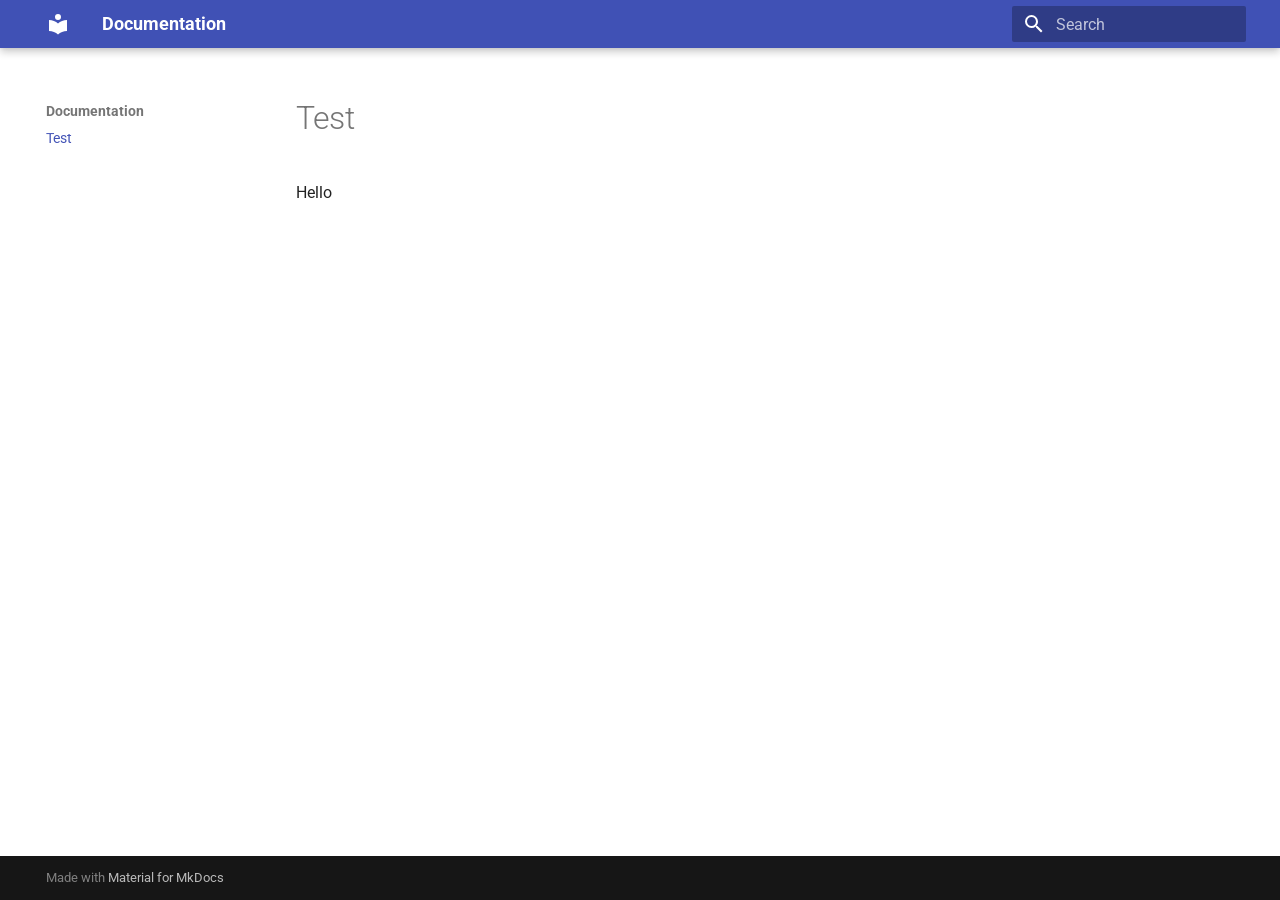
==== test/index.html @ 3a2268aa "deploy: cbfecc803d4af07d72f11045b79c614917f1069e" ====
<!doctype html>
<html lang="en" class="no-js">
  <head>
    
      <meta charset="utf-8">
      <meta name="viewport" content="width=device-width,initial-scale=1">
      
      
      
      
      
      
        
      
      
      <link rel="icon" href="../assets/images/favicon.png">
      <meta name="generator" content="mkdocs-1.6.1, mkdocs-material-9.7.6">
    
    
      
        <title>Test - Documentation</title>
      
    
    
      <link rel="stylesheet" href="../assets/stylesheets/main.484c7ddc.min.css">
      
      


    
    
      
    
    
      
        
        
        <link rel="preconnect" href="https://fonts.gstatic.com" crossorigin>
        <link rel="stylesheet" href="https://fonts.googleapis.com/css?family=Roboto:300,300i,400,400i,700,700i%7CRoboto+Mono:400,400i,700,700i&display=fallback">
        <style>:root{--md-text-font:"Roboto";--md-code-font:"Roboto Mono"}</style>
      
    
    
    <script>__md_scope=new URL("..",location),__md_hash=e=>[...e].reduce(((e,_)=>(e<<5)-e+_.charCodeAt(0)),0),__md_get=(e,_=localStorage,t=__md_scope)=>JSON.parse(_.getItem(t.pathname+"."+e)),__md_set=(e,_,t=localStorage,a=__md_scope)=>{try{t.setItem(a.pathname+"."+e,JSON.stringify(_))}catch(e){}}</script>
    
      

    
    
  </head>
  
  
    <body dir="ltr">
  
    
    <input class="md-toggle" data-md-toggle="drawer" type="checkbox" id="__drawer" autocomplete="off">
    <input class="md-toggle" data-md-toggle="search" type="checkbox" id="__search" autocomplete="off">
    <label class="md-overlay" for="__drawer"></label>
    <div data-md-component="skip">
      
        
        <a href="#test" class="md-skip">
          Skip to content
        </a>
      
    </div>
    <div data-md-component="announce">
      
    </div>
    
    
      

  

<header class="md-header md-header--shadow" data-md-component="header">
  <nav class="md-header__inner md-grid" aria-label="Header">
    <a href=".." title="Documentation" class="md-header__button md-logo" aria-label="Documentation" data-md-component="logo">
      
  
  <svg xmlns="http://www.w3.org/2000/svg" viewBox="0 0 24 24"><path d="M12 8a3 3 0 0 0 3-3 3 3 0 0 0-3-3 3 3 0 0 0-3 3 3 3 0 0 0 3 3m0 3.54C9.64 9.35 6.5 8 3 8v11c3.5 0 6.64 1.35 9 3.54 2.36-2.19 5.5-3.54 9-3.54V8c-3.5 0-6.64 1.35-9 3.54"/></svg>

    </a>
    <label class="md-header__button md-icon" for="__drawer">
      
      <svg xmlns="http://www.w3.org/2000/svg" viewBox="0 0 24 24"><path d="M3 6h18v2H3zm0 5h18v2H3zm0 5h18v2H3z"/></svg>
    </label>
    <div class="md-header__title" data-md-component="header-title">
      <div class="md-header__ellipsis">
        <div class="md-header__topic">
          <span class="md-ellipsis">
            Documentation
          </span>
        </div>
        <div class="md-header__topic" data-md-component="header-topic">
          <span class="md-ellipsis">
            
              Test
            
          </span>
        </div>
      </div>
    </div>
    
    
      <script>var palette=__md_get("__palette");if(palette&&palette.color){if("(prefers-color-scheme)"===palette.color.media){var media=matchMedia("(prefers-color-scheme: light)"),input=document.querySelector(media.matches?"[data-md-color-media='(prefers-color-scheme: light)']":"[data-md-color-media='(prefers-color-scheme: dark)']");palette.color.media=input.getAttribute("data-md-color-media"),palette.color.scheme=input.getAttribute("data-md-color-scheme"),palette.color.primary=input.getAttribute("data-md-color-primary"),palette.color.accent=input.getAttribute("data-md-color-accent")}for(var[key,value]of Object.entries(palette.color))document.body.setAttribute("data-md-color-"+key,value)}</script>
    
    
    
      
      
        <label class="md-header__button md-icon" for="__search">
          
          <svg xmlns="http://www.w3.org/2000/svg" viewBox="0 0 24 24"><path d="M9.5 3A6.5 6.5 0 0 1 16 9.5c0 1.61-.59 3.09-1.56 4.23l.27.27h.79l5 5-1.5 1.5-5-5v-.79l-.27-.27A6.52 6.52 0 0 1 9.5 16 6.5 6.5 0 0 1 3 9.5 6.5 6.5 0 0 1 9.5 3m0 2C7 5 5 7 5 9.5S7 14 9.5 14 14 12 14 9.5 12 5 9.5 5"/></svg>
        </label>
        <div class="md-search" data-md-component="search" role="dialog">
  <label class="md-search__overlay" for="__search"></label>
  <div class="md-search__inner" role="search">
    <form class="md-search__form" name="search">
      <input type="text" class="md-search__input" name="query" aria-label="Search" placeholder="Search" autocapitalize="off" autocorrect="off" autocomplete="off" spellcheck="false" data-md-component="search-query" required>
      <label class="md-search__icon md-icon" for="__search">
        
        <svg xmlns="http://www.w3.org/2000/svg" viewBox="0 0 24 24"><path d="M9.5 3A6.5 6.5 0 0 1 16 9.5c0 1.61-.59 3.09-1.56 4.23l.27.27h.79l5 5-1.5 1.5-5-5v-.79l-.27-.27A6.52 6.52 0 0 1 9.5 16 6.5 6.5 0 0 1 3 9.5 6.5 6.5 0 0 1 9.5 3m0 2C7 5 5 7 5 9.5S7 14 9.5 14 14 12 14 9.5 12 5 9.5 5"/></svg>
        
        <svg xmlns="http://www.w3.org/2000/svg" viewBox="0 0 24 24"><path d="M20 11v2H8l5.5 5.5-1.42 1.42L4.16 12l7.92-7.92L13.5 5.5 8 11z"/></svg>
      </label>
      <nav class="md-search__options" aria-label="Search">
        
        <button type="reset" class="md-search__icon md-icon" title="Clear" aria-label="Clear" tabindex="-1">
          
          <svg xmlns="http://www.w3.org/2000/svg" viewBox="0 0 24 24"><path d="M19 6.41 17.59 5 12 10.59 6.41 5 5 6.41 10.59 12 5 17.59 6.41 19 12 13.41 17.59 19 19 17.59 13.41 12z"/></svg>
        </button>
      </nav>
      
    </form>
    <div class="md-search__output">
      <div class="md-search__scrollwrap" tabindex="0" data-md-scrollfix>
        <div class="md-search-result" data-md-component="search-result">
          <div class="md-search-result__meta">
            Initializing search
          </div>
          <ol class="md-search-result__list" role="presentation"></ol>
        </div>
      </div>
    </div>
  </div>
</div>
      
    
    
  </nav>
  
</header>
    
    <div class="md-container" data-md-component="container">
      
      
        
          
        
      
      <main class="md-main" data-md-component="main">
        <div class="md-main__inner md-grid">
          
            
              
              <div class="md-sidebar md-sidebar--primary" data-md-component="sidebar" data-md-type="navigation" >
                <div class="md-sidebar__scrollwrap">
                  <div class="md-sidebar__inner">
                    



<nav class="md-nav md-nav--primary" aria-label="Navigation" data-md-level="0">
  <label class="md-nav__title" for="__drawer">
    <a href=".." title="Documentation" class="md-nav__button md-logo" aria-label="Documentation" data-md-component="logo">
      
  
  <svg xmlns="http://www.w3.org/2000/svg" viewBox="0 0 24 24"><path d="M12 8a3 3 0 0 0 3-3 3 3 0 0 0-3-3 3 3 0 0 0-3 3 3 3 0 0 0 3 3m0 3.54C9.64 9.35 6.5 8 3 8v11c3.5 0 6.64 1.35 9 3.54 2.36-2.19 5.5-3.54 9-3.54V8c-3.5 0-6.64 1.35-9 3.54"/></svg>

    </a>
    Documentation
  </label>
  
  <ul class="md-nav__list" data-md-scrollfix>
    
      
      
  
  
    
  
  
  
    <li class="md-nav__item md-nav__item--active">
      
      <input class="md-nav__toggle md-toggle" type="checkbox" id="__toc">
      
      
        
      
      
      <a href="./" class="md-nav__link md-nav__link--active">
        
  
  
  <span class="md-ellipsis">
    
  
    Test
  

    
  </span>
  
  

      </a>
      
    </li>
  

    
  </ul>
</nav>
                  </div>
                </div>
              </div>
            
            
              
              <div class="md-sidebar md-sidebar--secondary" data-md-component="sidebar" data-md-type="toc" >
                <div class="md-sidebar__scrollwrap">
                  <div class="md-sidebar__inner">
                    

<nav class="md-nav md-nav--secondary" aria-label="Table of contents">
  
  
  
    
  
  
</nav>
                  </div>
                </div>
              </div>
            
          
          
            <div class="md-content" data-md-component="content">
              
              <article class="md-content__inner md-typeset">
                
                  



<h1 id="test">Test</h1>
<p>Hello</p>












                
              </article>
            </div>
          
          
<script>var target=document.getElementById(location.hash.slice(1));target&&target.name&&(target.checked=target.name.startsWith("__tabbed_"))</script>
        </div>
        
      </main>
      
        <footer class="md-footer">
  
  <div class="md-footer-meta md-typeset">
    <div class="md-footer-meta__inner md-grid">
      <div class="md-copyright">
  
  
    Made with
    <a href="https://squidfunk.github.io/mkdocs-material/" target="_blank" rel="noopener">
      Material for MkDocs
    </a>
  
</div>
      
    </div>
  </div>
</footer>
      
    </div>
    <div class="md-dialog" data-md-component="dialog">
      <div class="md-dialog__inner md-typeset"></div>
    </div>
    
    
    
      
      
      <script id="__config" type="application/json">{"annotate": null, "base": "..", "features": [], "search": "../assets/javascripts/workers/search.2c215733.min.js", "tags": null, "translations": {"clipboard.copied": "Copied to clipboard", "clipboard.copy": "Copy to clipboard", "search.result.more.one": "1 more on this page", "search.result.more.other": "# more on this page", "search.result.none": "No matching documents", "search.result.one": "1 matching document", "search.result.other": "# matching documents", "search.result.placeholder": "Type to start searching", "search.result.term.missing": "Missing", "select.version": "Select version"}, "version": null}</script>
    
    
      <script src="../assets/javascripts/bundle.79ae519e.min.js"></script>
      
    
  </body>
</html>
---- assets/stylesheets/main.484c7ddc.min.css ----
@charset "UTF-8";html{-webkit-text-size-adjust:none;-moz-text-size-adjust:none;text-size-adjust:none;box-sizing:border-box}*,:after,:before{box-sizing:inherit}@media (prefers-reduced-motion){*,:after,:before{transition:none!important}}body{margin:0}a,button,input,label{-webkit-tap-highlight-color:transparent}a{color:inherit;text-decoration:none}hr{border:0;box-sizing:initial;display:block;height:.05rem;overflow:visible;padding:0}small{font-size:80%}sub,sup{line-height:1em}img{border-style:none}table{border-collapse:initial;border-spacing:0}td,th{font-weight:400;vertical-align:top}button{background:#0000;border:0;font-family:inherit;font-size:inherit;margin:0;padding:0}input{border:0;outline:none}:root{--md-primary-fg-color:#4051b5;--md-primary-fg-color--light:#5d6cc0;--md-primary-fg-color--dark:#303fa1;--md-primary-bg-color:#fff;--md-primary-bg-color--light:#ffffffb3;--md-accent-fg-color:#526cfe;--md-accent-fg-color--transparent:#526cfe1a;--md-accent-bg-color:#fff;--md-accent-bg-color--light:#ffffffb3}[data-md-color-scheme=default]{color-scheme:light}[data-md-color-scheme=default] img[src$="#gh-dark-mode-only"],[data-md-color-scheme=default] img[src$="#only-dark"]{display:none}:root,[data-md-color-scheme=default]{--md-hue:225deg;--md-default-fg-color:#000000de;--md-default-fg-color--light:#0000008a;--md-default-fg-color--lighter:#00000052;--md-default-fg-color--lightest:#00000012;--md-default-bg-color:#fff;--md-default-bg-color--light:#ffffffb3;--md-default-bg-color--lighter:#ffffff4d;--md-default-bg-color--lightest:#ffffff1f;--md-code-fg-color:#36464e;--md-code-bg-color:#f5f5f5;--md-code-bg-color--light:#f5f5f5b3;--md-code-bg-color--lighter:#f5f5f54d;--md-code-hl-color:#4287ff;--md-code-hl-color--light:#4287ff1a;--md-code-hl-number-color:#d52a2a;--md-code-hl-special-color:#db1457;--md-code-hl-function-color:#a846b9;--md-code-hl-constant-color:#6e59d9;--md-code-hl-keyword-color:#3f6ec6;--md-code-hl-string-color:#1c7d4d;--md-code-hl-name-color:var(--md-code-fg-color);--md-code-hl-operator-color:var(--md-default-fg-color--light);--md-code-hl-punctuation-color:var(--md-default-fg-color--light);--md-code-hl-comment-color:var(--md-default-fg-color--light);--md-code-hl-generic-color:var(--md-default-fg-color--light);--md-code-hl-variable-color:var(--md-default-fg-color--light);--md-typeset-color:var(--md-default-fg-color);--md-typeset-a-color:var(--md-primary-fg-color);--md-typeset-del-color:#f5503d26;--md-typeset-ins-color:#0bd57026;--md-typeset-kbd-color:#fafafa;--md-typeset-kbd-accent-color:#fff;--md-typeset-kbd-border-color:#b8b8b8;--md-typeset-mark-color:#ffff0080;--md-typeset-table-color:#0000001f;--md-typeset-table-color--light:rgba(0,0,0,.035);--md-admonition-fg-color:var(--md-default-fg-color);--md-admonition-bg-color:var(--md-default-bg-color);--md-warning-fg-color:#000000de;--md-warning-bg-color:#ff9;--md-footer-fg-color:#fff;--md-footer-fg-color--light:#ffffffb3;--md-footer-fg-color--lighter:#ffffff73;--md-footer-bg-color:#000000de;--md-footer-bg-color--dark:#00000052;--md-shadow-z1:0 0.2rem 0.5rem #0000000d,0 0 0.05rem #0000001a;--md-shadow-z2:0 0.2rem 0.5rem #0000001a,0 0 0.05rem #00000040;--md-shadow-z3:0 0.2rem 0.5rem #0003,0 0 0.05rem #00000059}.md-icon svg{fill:currentcolor;display:block;height:1.2rem;width:1.2rem}body{-webkit-font-smoothing:antialiased;-moz-osx-font-smoothing:grayscale;--md-text-font-family:var(--md-text-font,_),-apple-system,BlinkMacSystemFont,Helvetica,Arial,sans-serif;--md-code-font-family:var(--md-code-font,_),SFMono-Regular,Consolas,Menlo,monospace}aside,body,input{font-feature-settings:"kern","liga";color:var(--md-typeset-color);font-family:var(--md-text-font-family)}code,kbd,pre{font-feature-settings:"kern";font-family:var(--md-code-font-family)}:root{--md-typeset-table-sort-icon:url('data:image/svg+xml;charset=utf-8,<svg xmlns="http://www.w3.org/2000/svg" viewBox="0 0 24 24"><path d="m18 21-4-4h3V7h-3l4-4 4 4h-3v10h3M2 19v-2h10v2M2 13v-2h7v2M2 7V5h4v2z"/></svg>');--md-typeset-table-sort-icon--asc:url('data:image/svg+xml;charset=utf-8,<svg xmlns="http://www.w3.org/2000/svg" viewBox="0 0 24 24"><path d="M19 17h3l-4 4-4-4h3V3h2M2 17h10v2H2M6 5v2H2V5m0 6h7v2H2z"/></svg>');--md-typeset-table-sort-icon--desc:url('data:image/svg+xml;charset=utf-8,<svg xmlns="http://www.w3.org/2000/svg" viewBox="0 0 24 24"><path d="M19 7h3l-4-4-4 4h3v14h2M2 17h10v2H2M6 5v2H2V5m0 6h7v2H2z"/></svg>')}.md-typeset{-webkit-print-color-adjust:exact;color-adjust:exact;font-size:.8rem;line-height:1.6;overflow-wrap:break-word}@media print{.md-typeset{font-size:.68rem}}.md-typeset blockquote,.md-typeset dl,.md-typeset figure,.md-typeset ol,.md-typeset pre,.md-typeset ul{margin-bottom:1em;margin-top:1em}.md-typeset h1{color:var(--md-default-fg-color--light);font-size:2em;line-height:1.3;margin:0 0 1.25em}.md-typeset h1,.md-typeset h2{font-weight:300;letter-spacing:-.01em}.md-typeset h2{font-size:1.5625em;line-height:1.4;margin:1.6em 0 .64em}.md-typeset h3{font-size:1.25em;font-weight:400;letter-spacing:-.01em;line-height:1.5;margin:1.6em 0 .8em}.md-typeset h2+h3{margin-top:.8em}.md-typeset h4{font-weight:700;letter-spacing:-.01em;margin:1em 0}.md-typeset h5,.md-typeset h6{color:var(--md-default-fg-color--light);font-size:.8em;font-weight:700;letter-spacing:-.01em;margin:1.25em 0}.md-typeset h5{text-transform:uppercase}.md-typeset h5 code{text-transform:none}.md-typeset hr{border-bottom:.05rem solid var(--md-default-fg-color--lightest);display:flow-root;margin:1.5em 0}.md-typeset a{color:var(--md-typeset-a-color);word-break:break-word}.md-typeset a,.md-typeset a:before{transition:color 125ms}.md-typeset a:focus,.md-typeset a:hover{color:var(--md-accent-fg-color)}.md-typeset a:focus code,.md-typeset a:hover code{background-color:var(--md-accent-fg-color--transparent);color:var(--md-accent-fg-color)}.md-typeset a code{color:var(--md-typeset-a-color)}.md-typeset a.focus-visible{outline-color:var(--md-accent-fg-color);outline-offset:.2rem}.md-typeset code,.md-typeset kbd,.md-typeset pre{color:var(--md-code-fg-color);direction:ltr;font-variant-ligatures:none;transition:background-color 125ms}@media print{.md-typeset code,.md-typeset kbd,.md-typeset pre{white-space:pre-wrap}}.md-typeset code{background-color:var(--md-code-bg-color);border-radius:.1rem;-webkit-box-decoration-break:clone;box-decoration-break:clone;font-size:.85em;padding:0 .2941176471em;transition:color 125ms,background-color 125ms;word-break:break-word}.md-typeset code:not(.focus-visible){-webkit-tap-highlight-color:transparent;outline:none}.md-typeset pre{display:flow-root;line-height:1.4;position:relative}.md-typeset pre>code{-webkit-box-decoration-break:slice;box-decoration-break:slice;box-shadow:none;display:block;margin:0;outline-color:var(--md-accent-fg-color);overflow:auto;padding:.7720588235em 1.1764705882em;scrollbar-color:var(--md-default-fg-color--lighter) #0000;scrollbar-width:thin;touch-action:auto;word-break:normal}.md-typeset pre>code:hover{scrollbar-color:var(--md-accent-fg-color) #0000}.md-typeset pre>code::-webkit-scrollbar{height:.2rem;width:.2rem}.md-typeset pre>code::-webkit-scrollbar-thumb{background-color:var(--md-default-fg-color--lighter)}.md-typeset pre>code::-webkit-scrollbar-thumb:hover{background-color:var(--md-accent-fg-color)}.md-typeset kbd{background-color:var(--md-typeset-kbd-color);border-radius:.1rem;box-shadow:0 .1rem 0 .05rem var(--md-typeset-kbd-border-color),0 .1rem 0 var(--md-typeset-kbd-border-color),0 -.1rem .2rem var(--md-typeset-kbd-accent-color) inset;color:var(--md-default-fg-color);display:inline-block;font-size:.75em;padding:0 .6666666667em;vertical-align:text-top;word-break:break-word}.md-typeset mark{background-color:var(--md-typeset-mark-color);-webkit-box-decoration-break:clone;box-decoration-break:clone;color:inherit;word-break:break-word}.md-typeset abbr{cursor:help;text-decoration:none}.md-typeset [data-preview],.md-typeset abbr{border-bottom:.05rem dotted var(--md-default-fg-color--light)}.md-typeset small{opacity:.75}[dir=ltr] .md-typeset sub,[dir=ltr] .md-typeset sup{margin-left:.078125em}[dir=rtl] .md-typeset sub,[dir=rtl] .md-typeset sup{margin-right:.078125em}[dir=ltr] .md-typeset blockquote{padding-left:.6rem}[dir=rtl] .md-typeset blockquote{padding-right:.6rem}[dir=ltr] .md-typeset blockquote{border-left:.2rem solid var(--md-default-fg-color--lighter)}[dir=rtl] .md-typeset blockquote{border-right:.2rem solid var(--md-default-fg-color--lighter)}.md-typeset blockquote{color:var(--md-default-fg-color--light);margin-left:0;margin-right:0}.md-typeset ul{list-style-type:disc}.md-typeset ul[type]{list-style-type:revert-layer}[dir=ltr] .md-typeset ol,[dir=ltr] .md-typeset ul{margin-left:.625em}[dir=rtl] .md-typeset ol,[dir=rtl] .md-typeset ul{margin-right:.625em}.md-typeset ol,.md-typeset ul{padding:0}.md-typeset ol:not([hidden]),.md-typeset ul:not([hidden]){display:flow-root}.md-typeset ol ol,.md-typeset ul ol{list-style-type:lower-alpha}.md-typeset ol ol ol,.md-typeset ul ol ol{list-style-type:lower-roman}.md-typeset ol ol ol ol,.md-typeset ul ol ol ol{list-style-type:upper-alpha}.md-typeset ol ol ol ol ol,.md-typeset ul ol ol ol ol{list-style-type:upper-roman}.md-typeset ol[type],.md-typeset ul[type]{list-style-type:revert-layer}[dir=ltr] .md-typeset ol li,[dir=ltr] .md-typeset ul li{margin-left:1.25em}[dir=rtl] .md-typeset ol li,[dir=rtl] .md-typeset ul li{margin-right:1.25em}.md-typeset ol li,.md-typeset ul li{margin-bottom:.5em}.md-typeset ol li blockquote,.md-typeset ol li p,.md-typeset ul li blockquote,.md-typeset ul li p{margin:.5em 0}.md-typeset ol li:last-child,.md-typeset ul li:last-child{margin-bottom:0}[dir=ltr] .md-typeset ol li ol,[dir=ltr] .md-typeset ol li ul,[dir=ltr] .md-typeset ul li ol,[dir=ltr] .md-typeset ul li ul{margin-left:.625em}[dir=rtl] .md-typeset ol li ol,[dir=rtl] .md-typeset ol li ul,[dir=rtl] .md-typeset ul li ol,[dir=rtl] .md-typeset ul li ul{margin-right:.625em}.md-typeset ol li ol,.md-typeset ol li ul,.md-typeset ul li ol,.md-typeset ul li ul{margin-bottom:.5em;margin-top:.5em}[dir=ltr] .md-typeset dd{margin-left:1.875em}[dir=rtl] .md-typeset dd{margin-right:1.875em}.md-typeset dd{margin-bottom:1.5em;margin-top:1em}.md-typeset img,.md-typeset svg,.md-typeset video{height:auto;max-width:100%}.md-typeset img[align=left]{margin:1em 1em 1em 0}.md-typeset img[align=right]{margin:1em 0 1em 1em}.md-typeset img[align]:only-child{margin-top:0}.md-typeset figure{display:flow-root;margin:1em auto;max-width:100%;text-align:center;width:fit-content}.md-typeset figure img{display:block;margin:0 auto}.md-typeset figcaption{font-style:italic;margin:1em auto;max-width:24rem}.md-typeset iframe{max-width:100%}.md-typeset table:not([class]){background-color:var(--md-default-bg-color);border:.05rem solid var(--md-typeset-table-color);border-radius:.1rem;display:inline-block;font-size:.64rem;max-width:100%;overflow:auto;touch-action:auto}@media print{.md-typeset table:not([class]){display:table}}.md-typeset table:not([class])+*{margin-top:1.5em}.md-typeset table:not([class]) td>:first-child,.md-typeset table:not([class]) th>:first-child{margin-top:0}.md-typeset table:not([class]) td>:last-child,.md-typeset table:not([class]) th>:last-child{margin-bottom:0}.md-typeset table:not([class]) td:not([align]),.md-typeset table:not([class]) th:not([align]){text-align:left}[dir=rtl] .md-typeset table:not([class]) td:not([align]),[dir=rtl] .md-typeset table:not([class]) th:not([align]){text-align:right}.md-typeset table:not([class]) th{font-weight:700;min-width:5rem;padding:.9375em 1.25em;vertical-align:top}.md-typeset table:not([class]) td{border-top:.05rem solid var(--md-typeset-table-color);padding:.9375em 1.25em;vertical-align:top}.md-typeset table:not([class]) tbody tr{transition:background-color 125ms}.md-typeset table:not([class]) tbody tr:hover{background-color:var(--md-typeset-table-color--light);box-shadow:0 .05rem 0 var(--md-default-bg-color) inset}.md-typeset table:not([class]) a{word-break:normal}.md-typeset table th[role=columnheader]{cursor:pointer}[dir=ltr] .md-typeset table th[role=columnheader]:after{margin-left:.5em}[dir=rtl] .md-typeset table th[role=columnheader]:after{margin-right:.5em}.md-typeset table th[role=columnheader]:after{content:"";display:inline-block;height:1.2em;-webkit-mask-image:var(--md-typeset-table-sort-icon);mask-image:var(--md-typeset-table-sort-icon);-webkit-mask-repeat:no-repeat;mask-repeat:no-repeat;-webkit-mask-size:contain;mask-size:contain;transition:background-color 125ms;vertical-align:text-bottom;width:1.2em}.md-typeset table th[role=columnheader]:hover:after{background-color:var(--md-default-fg-color--lighter)}.md-typeset table th[role=columnheader][aria-sort=ascending]:after{background-color:var(--md-default-fg-color--light);-webkit-mask-image:var(--md-typeset-table-sort-icon--asc);mask-image:var(--md-typeset-table-sort-icon--asc)}.md-typeset table th[role=columnheader][aria-sort=descending]:after{background-color:var(--md-default-fg-color--light);-webkit-mask-image:var(--md-typeset-table-sort-icon--desc);mask-image:var(--md-typeset-table-sort-icon--desc)}.md-typeset__scrollwrap{margin:1em -.8rem;overflow-x:auto;touch-action:auto}.md-typeset__table{display:inline-block;margin-bottom:.5em;padding:0 .8rem}@media print{.md-typeset__table{display:block}}html .md-typeset__table table{display:table;margin:0;overflow:hidden;width:100%}@media screen and (max-width:44.984375em){.md-content__inner>pre{margin:1em -.8rem}.md-content__inner>pre code{border-radius:0}}.md-typeset .md-author{border-radius:100%;display:block;flex-shrink:0;height:1.6rem;overflow:hidden;position:relative;transition:color 125ms,transform 125ms;width:1.6rem}.md-typeset .md-author img{display:block}.md-typeset .md-author--more{background:var(--md-default-fg-color--lightest);color:var(--md-default-fg-color--lighter);font-size:.6rem;font-weight:700;line-height:1.6rem;text-align:center}.md-typeset .md-author--long{height:2.4rem;width:2.4rem}.md-typeset a.md-author{transform:scale(1)}.md-typeset a.md-author img{border-radius:100%;filter:grayscale(100%) opacity(75%);transition:filter 125ms}.md-typeset a.md-author:focus,.md-typeset a.md-author:hover{transform:scale(1.1);z-index:1}.md-typeset a.md-author:focus img,.md-typeset a.md-author:hover img{filter:grayscale(0)}.md-banner{background-color:var(--md-footer-bg-color);color:var(--md-footer-fg-color);overflow:auto}@media print{.md-banner{display:none}}.md-banner--warning{background-color:var(--md-warning-bg-color);color:var(--md-warning-fg-color)}.md-banner__inner{font-size:.7rem;margin:.6rem auto;padding:0 .8rem}[dir=ltr] .md-banner__button{float:right}[dir=rtl] .md-banner__button{float:left}.md-banner__button{color:inherit;cursor:pointer;transition:opacity .25s}.no-js .md-banner__button{display:none}.md-banner__button:hover{opacity:.7}html{font-size:125%;height:100%;overflow-x:hidden}@media screen and (min-width:100em){html{font-size:137.5%}}@media screen and (min-width:125em){html{font-size:150%}}body{background-color:var(--md-default-bg-color);display:flex;flex-direction:column;font-size:.5rem;min-height:100%;position:relative;width:100%}@media print{body{display:block}}@media screen and (max-width:59.984375em){body[data-md-scrolllock]{position:fixed}}.md-grid{margin-left:auto;margin-right:auto;max-width:61rem}.md-container{display:flex;flex-direction:column;flex-grow:1}@media print{.md-container{display:block}}.md-main{flex-grow:1}.md-main__inner{display:flex;height:100%;margin-top:1.5rem}.md-ellipsis{overflow:hidden;text-overflow:ellipsis}.md-toggle{display:none}.md-option{height:0;opacity:0;position:absolute;width:0}.md-option:checked+label:not([hidden]){display:block}.md-option.focus-visible+label{outline-color:var(--md-accent-fg-color);outline-style:auto}.md-skip{background-color:var(--md-default-fg-color);border-radius:.1rem;color:var(--md-default-bg-color);font-size:.64rem;margin:.5rem;opacity:0;outline-color:var(--md-accent-fg-color);padding:.3rem .5rem;position:fixed;transform:translateY(.4rem);z-index:-1}.md-skip:focus{opacity:1;transform:translateY(0);transition:transform .25s cubic-bezier(.4,0,.2,1),opacity 175ms 75ms;z-index:10}@page{margin:25mm}:root{--md-clipboard-icon:url('data:image/svg+xml;charset=utf-8,<svg xmlns="http://www.w3.org/2000/svg" viewBox="0 0 24 24"><path d="M19 21H8V7h11m0-2H8a2 2 0 0 0-2 2v14a2 2 0 0 0 2 2h11a2 2 0 0 0 2-2V7a2 2 0 0 0-2-2m-3-4H4a2 2 0 0 0-2 2v14h2V3h12z"/></svg>')}.md-clipboard{border-radius:.1rem;color:var(--md-default-fg-color--lightest);cursor:pointer;height:1.5em;outline-color:var(--md-accent-fg-color);outline-offset:.1rem;transition:color .25s;width:1.5em;z-index:1}@media print{.md-clipboard{display:none}}.md-clipboard:not(.focus-visible){-webkit-tap-highlight-color:transparent;outline:none}:hover>.md-clipboard{color:var(--md-default-fg-color--light)}.md-clipboard:focus,.md-clipboard:hover{color:var(--md-accent-fg-color)}.md-clipboard:after{background-color:currentcolor;content:"";display:block;height:1.125em;margin:0 auto;-webkit-mask-image:var(--md-clipboard-icon);mask-image:var(--md-clipboard-icon);-webkit-mask-position:center;mask-position:center;-webkit-mask-repeat:no-repeat;mask-repeat:no-repeat;-webkit-mask-size:contain;mask-size:contain;width:1.125em}.md-clipboard--inline{cursor:pointer}.md-clipboard--inline code{transition:color .25s,background-color .25s}.md-clipboard--inline:focus code,.md-clipboard--inline:hover code{background-color:var(--md-accent-fg-color--transparent);color:var(--md-accent-fg-color)}:root{--md-code-select-icon:url('data:image/svg+xml;charset=utf-8,<svg xmlns="http://www.w3.org/2000/svg" viewBox="0 0 24 24"><path d="M19 19h-4v2h4c1.1 0 2-.9 2-2v-4h-2m0-12h-4v2h4v4h2V5c0-1.1-.9-2-2-2M5 5h4V3H5c-1.1 0-2 .9-2 2v4h2m0 6H3v4c0 1.1.9 2 2 2h4v-2H5zm2-4h2v2H7zm4 0h2v2h-2zm4 0h2v2h-2zM7 7h2v2H7zm4 0h2v2h-2zm4 0h2v2h-2zm-8 8h2v2H7zm4 0h2v2h-2zm4 0h2v2h-2z"/></svg>');--md-code-copy-icon:url('data:image/svg+xml;charset=utf-8,<svg xmlns="http://www.w3.org/2000/svg" viewBox="0 0 24 24"><path d="M19 21H8V7h11m0-2H8a2 2 0 0 0-2 2v14a2 2 0 0 0 2 2h11a2 2 0 0 0 2-2V7a2 2 0 0 0-2-2m-3-4H4a2 2 0 0 0-2 2v14h2V3h12z"/></svg>')}.md-typeset .md-code__content{display:grid}.md-code__nav{background-color:var(--md-code-bg-color--lighter);border-radius:.1rem;display:flex;gap:.2rem;padding:.2rem;position:absolute;right:.25em;top:.25em;transition:background-color .25s;z-index:1}:hover>.md-code__nav{background-color:var(--md-code-bg-color--light)}.md-code__button{color:var(--md-default-fg-color--lightest);cursor:pointer;display:block;height:1.5em;outline-color:var(--md-accent-fg-color);outline-offset:.1rem;transition:color .25s;width:1.5em}:hover>*>.md-code__button{color:var(--md-default-fg-color--light)}.md-code__button.focus-visible,.md-code__button:hover{color:var(--md-accent-fg-color)}.md-code__button--active{color:var(--md-default-fg-color)!important}.md-code__button:after{background-color:currentcolor;content:"";display:block;height:1.125em;margin:0 auto;-webkit-mask-position:center;mask-position:center;-webkit-mask-repeat:no-repeat;mask-repeat:no-repeat;-webkit-mask-size:contain;mask-size:contain;width:1.125em}.md-code__button[data-md-type=select]:after{-webkit-mask-image:var(--md-code-select-icon);mask-image:var(--md-code-select-icon)}.md-code__button[data-md-type=copy]:after{-webkit-mask-image:var(--md-code-copy-icon);mask-image:var(--md-code-copy-icon)}@keyframes consent{0%{opacity:0;transform:translateY(100%)}to{opacity:1;transform:translateY(0)}}@keyframes overlay{0%{opacity:0}to{opacity:1}}.md-consent__overlay{animation:overlay .25s both;-webkit-backdrop-filter:blur(.1rem);backdrop-filter:blur(.1rem);background-color:#0000008a;height:100%;opacity:1;position:fixed;top:0;width:100%;z-index:5}.md-consent__inner{animation:consent .5s cubic-bezier(.1,.7,.1,1) both;background-color:var(--md-default-bg-color);border:0;border-radius:.1rem;bottom:0;box-shadow:0 0 .2rem #0000001a,0 .2rem .4rem #0003;max-height:100%;overflow:auto;padding:0;position:fixed;width:100%;z-index:5}.md-consent__form{padding:.8rem}.md-consent__settings{display:none;margin:1em 0}input:checked+.md-consent__settings{display:block}.md-consent__controls{margin-bottom:.8rem}.md-typeset .md-consent__controls .md-button{display:inline}@media screen and (max-width:44.984375em){.md-typeset .md-consent__controls .md-button{display:block;margin-top:.4rem;text-align:center;width:100%}}.md-consent label{cursor:pointer}.md-content{flex-grow:1;min-width:0}.md-content__inner{margin:0 .8rem 1.2rem;padding-top:.6rem}@media screen and (min-width:76.25em){[dir=ltr] .md-sidebar--primary:not([hidden])~.md-content>.md-content__inner{margin-left:1.2rem}[dir=ltr] .md-sidebar--secondary:not([hidden])~.md-content>.md-content__inner,[dir=rtl] .md-sidebar--primary:not([hidden])~.md-content>.md-content__inner{margin-right:1.2rem}[dir=rtl] .md-sidebar--secondary:not([hidden])~.md-content>.md-content__inner{margin-left:1.2rem}}.md-content__inner:before{content:"";display:block;height:.4rem}.md-content__inner>:last-child{margin-bottom:0}[dir=ltr] .md-content__button{float:right}[dir=rtl] .md-content__button{float:left}[dir=ltr] .md-content__button{margin-left:.4rem}[dir=rtl] .md-content__button{margin-right:.4rem}.md-content__button{margin:.4rem 0;padding:0}@media print{.md-content__button{display:none}}.md-typeset .md-content__button{color:var(--md-default-fg-color--lighter)}.md-content__button svg{display:inline;vertical-align:top}[dir=rtl] .md-content__button svg{transform:scaleX(-1)}[dir=ltr] .md-dialog{right:.8rem}[dir=rtl] .md-dialog{left:.8rem}.md-dialog{background-color:var(--md-default-fg-color);border-radius:.1rem;bottom:.8rem;box-shadow:var(--md-shadow-z3);min-width:11.1rem;opacity:0;padding:.4rem .6rem;pointer-events:none;position:fixed;transform:translateY(100%);transition:transform 0ms .4s,opacity .4s;z-index:4}@media print{.md-dialog{display:none}}.md-dialog--active{opacity:1;pointer-events:auto;transform:translateY(0);transition:transform .4s cubic-bezier(.075,.85,.175,1),opacity .4s}.md-dialog__inner{color:var(--md-default-bg-color);font-size:.7rem}.md-feedback{margin:2em 0 1em;text-align:center}.md-feedback fieldset{border:none;margin:0;padding:0}.md-feedback__title{font-weight:700;margin:1em auto}.md-feedback__inner{position:relative}.md-feedback__list{display:flex;flex-wrap:wrap;place-content:baseline center;position:relative}.md-feedback__list:hover .md-icon:not(:disabled){color:var(--md-default-fg-color--lighter)}:disabled .md-feedback__list{min-height:1.8rem}.md-feedback__icon{color:var(--md-default-fg-color--light);cursor:pointer;flex-shrink:0;margin:0 .1rem;transition:color 125ms}.md-feedback__icon:not(:disabled).md-icon:hover{color:var(--md-accent-fg-color)}.md-feedback__icon:disabled{color:var(--md-default-fg-color--lightest);pointer-events:none}.md-feedback__note{opacity:0;position:relative;transform:translateY(.4rem);transition:transform .4s cubic-bezier(.1,.7,.1,1),opacity .15s}.md-feedback__note>*{margin:0 auto;max-width:16rem}:disabled .md-feedback__note{opacity:1;transform:translateY(0)}@media print{.md-feedback{display:none}}.md-footer{background-color:var(--md-footer-bg-color);color:var(--md-footer-fg-color)}@media print{.md-footer{display:none}}.md-footer__inner{justify-content:space-between;overflow:auto;padding:.2rem}.md-footer__inner:not([hidden]){display:flex}.md-footer__link{align-items:end;display:flex;flex-grow:0.01;margin-bottom:.4rem;margin-top:1rem;max-width:100%;outline-color:var(--md-accent-fg-color);overflow:hidden;transition:opacity .25s}.md-footer__link:focus,.md-footer__link:hover{opacity:.7}[dir=rtl] .md-footer__link svg{transform:scaleX(-1)}@media screen and (max-width:44.984375em){.md-footer__link--prev{flex-shrink:0}.md-footer__link--prev .md-footer__title{display:none}}[dir=ltr] .md-footer__link--next{margin-left:auto}[dir=rtl] .md-footer__link--next{margin-right:auto}.md-footer__link--next{text-align:right}[dir=rtl] .md-footer__link--next{text-align:left}.md-footer__title{flex-grow:1;font-size:.9rem;margin-bottom:.7rem;max-width:calc(100% - 2.4rem);padding:0 1rem;white-space:nowrap}.md-footer__button{margin:.2rem;padding:.4rem}.md-footer__direction{font-size:.64rem;opacity:.7}.md-footer-meta{background-color:var(--md-footer-bg-color--dark)}.md-footer-meta__inner{display:flex;flex-wrap:wrap;justify-content:space-between;padding:.2rem}html .md-footer-meta.md-typeset a{color:var(--md-footer-fg-color--light)}html .md-footer-meta.md-typeset a:focus,html .md-footer-meta.md-typeset a:hover{color:var(--md-footer-fg-color)}.md-copyright{color:var(--md-footer-fg-color--lighter);font-size:.64rem;margin:auto .6rem;padding:.4rem 0;width:100%}@media screen and (min-width:45em){.md-copyright{width:auto}}.md-copyright__highlight{color:var(--md-footer-fg-color--light)}.md-social{display:inline-flex;gap:.2rem;margin:0 .4rem;padding:.2rem 0 .6rem}@media screen and (min-width:45em){.md-social{padding:.6rem 0}}.md-social__link{display:inline-block;height:1.6rem;text-align:center;width:1.6rem}.md-social__link:before{line-height:1.9}.md-social__link svg{fill:currentcolor;max-height:.8rem;vertical-align:-25%}.md-typeset .md-button{border:.1rem solid;border-radius:.1rem;color:var(--md-primary-fg-color);cursor:pointer;display:inline-block;font-weight:700;padding:.625em 2em;transition:color 125ms,background-color 125ms,border-color 125ms}.md-typeset .md-button--primary{background-color:var(--md-primary-fg-color);border-color:var(--md-primary-fg-color);color:var(--md-primary-bg-color)}.md-typeset .md-button:focus,.md-typeset .md-button:hover{background-color:var(--md-accent-fg-color);border-color:var(--md-accent-fg-color);color:var(--md-accent-bg-color)}[dir=ltr] .md-typeset .md-input{border-top-left-radius:.1rem}[dir=ltr] .md-typeset .md-input,[dir=rtl] .md-typeset .md-input{border-top-right-radius:.1rem}[dir=rtl] .md-typeset .md-input{border-top-left-radius:.1rem}.md-typeset .md-input{border-bottom:.1rem solid var(--md-default-fg-color--lighter);box-shadow:var(--md-shadow-z1);font-size:.8rem;height:1.8rem;padding:0 .6rem;transition:border .25s,box-shadow .25s}.md-typeset .md-input:focus,.md-typeset .md-input:hover{border-bottom-color:var(--md-accent-fg-color);box-shadow:var(--md-shadow-z2)}.md-typeset .md-input--stretch{width:100%}.md-header{background-color:var(--md-primary-fg-color);box-shadow:0 0 .2rem #0000,0 .2rem .4rem #0000;color:var(--md-primary-bg-color);display:block;left:0;position:sticky;right:0;top:0;z-index:4}@media print{.md-header{display:none}}.md-header[hidden]{transform:translateY(-100%);transition:transform .25s cubic-bezier(.8,0,.6,1),box-shadow .25s}.md-header--shadow{box-shadow:0 0 .2rem #0000001a,0 .2rem .4rem #0003;transition:transform .25s cubic-bezier(.1,.7,.1,1),box-shadow .25s}.md-header__inner{align-items:center;display:flex;padding:0 .2rem}.md-header__button{color:currentcolor;cursor:pointer;margin:.2rem;outline-color:var(--md-accent-fg-color);padding:.4rem;position:relative;transition:opacity .25s;vertical-align:middle;z-index:1}.md-header__button:hover{opacity:.7}.md-header__button:not([hidden]){display:inline-block}.md-header__button:not(.focus-visible){-webkit-tap-highlight-color:transparent;outline:none}.md-header__button.md-logo{margin:.2rem;padding:.4rem}@media screen and (max-width:76.234375em){.md-header__button.md-logo{display:none}}.md-header__button.md-logo img,.md-header__button.md-logo svg{fill:currentcolor;display:block;height:1.2rem;width:auto}@media screen and (min-width:60em){.md-header__button[for=__search]{display:none}}.no-js .md-header__button[for=__search]{display:none}[dir=rtl] .md-header__button[for=__search] svg{transform:scaleX(-1)}@media screen and (min-width:76.25em){.md-header__button[for=__drawer]{display:none}}.md-header__topic{display:flex;max-width:100%;position:absolute;transition:transform .4s cubic-bezier(.1,.7,.1,1),opacity .15s;white-space:nowrap}.md-header__topic+.md-header__topic{opacity:0;pointer-events:none;transform:translateX(1.25rem);transition:transform .4s cubic-bezier(1,.7,.1,.1),opacity .15s;z-index:-1}[dir=rtl] .md-header__topic+.md-header__topic{transform:translateX(-1.25rem)}.md-header__topic:first-child{font-weight:700}[dir=ltr] .md-header__title{margin-left:1rem;margin-right:.4rem}[dir=rtl] .md-header__title{margin-left:.4rem;margin-right:1rem}.md-header__title{flex-grow:1;font-size:.9rem;height:2.4rem;line-height:2.4rem}.md-header__title--active .md-header__topic{opacity:0;pointer-events:none;transform:translateX(-1.25rem);transition:transform .4s cubic-bezier(1,.7,.1,.1),opacity .15s;z-index:-1}[dir=rtl] .md-header__title--active .md-header__topic{transform:translateX(1.25rem)}.md-header__title--active .md-header__topic+.md-header__topic{opacity:1;pointer-events:auto;transform:translateX(0);transition:transform .4s cubic-bezier(.1,.7,.1,1),opacity .15s;z-index:0}.md-header__title>.md-header__ellipsis{height:100%;position:relative;width:100%}.md-header__option{display:flex;flex-shrink:0;max-width:100%;transition:max-width 0ms .25s,opacity .25s .25s;white-space:nowrap}[data-md-toggle=search]:checked~.md-header .md-header__option{max-width:0;opacity:0;transition:max-width 0ms,opacity 0ms}.md-header__option>input{bottom:0}.md-header__source{display:none}@media screen and (min-width:60em){[dir=ltr] .md-header__source{margin-left:1rem}[dir=rtl] .md-header__source{margin-right:1rem}.md-header__source{display:block;max-width:11.7rem;width:11.7rem}}@media screen and (min-width:76.25em){[dir=ltr] .md-header__source{margin-left:1.4rem}[dir=rtl] .md-header__source{margin-right:1.4rem}}.md-meta{color:var(--md-default-fg-color--light);font-size:.7rem;line-height:1.3}.md-meta__list{display:inline-flex;flex-wrap:wrap;list-style:none;margin:0;padding:0}.md-meta__item:not(:last-child):after{content:"·";margin-left:.2rem;margin-right:.2rem}.md-meta__link{color:var(--md-typeset-a-color)}.md-meta__link:focus,.md-meta__link:hover{color:var(--md-accent-fg-color)}.md-draft{background-color:#ff1744;border-radius:.125em;color:#fff;display:inline-block;font-weight:700;padding-left:.5714285714em;padding-right:.5714285714em}:root{--md-nav-icon--prev:url('data:image/svg+xml;charset=utf-8,<svg xmlns="http://www.w3.org/2000/svg" viewBox="0 0 24 24"><path d="M20 11v2H8l5.5 5.5-1.42 1.42L4.16 12l7.92-7.92L13.5 5.5 8 11z"/></svg>');--md-nav-icon--next:url('data:image/svg+xml;charset=utf-8,<svg xmlns="http://www.w3.org/2000/svg" viewBox="0 0 24 24"><path d="M8.59 16.58 13.17 12 8.59 7.41 10 6l6 6-6 6z"/></svg>');--md-toc-icon:url('data:image/svg+xml;charset=utf-8,<svg xmlns="http://www.w3.org/2000/svg" viewBox="0 0 24 24"><path d="M3 9h14V7H3zm0 4h14v-2H3zm0 4h14v-2H3zm16 0h2v-2h-2zm0-10v2h2V7zm0 6h2v-2h-2z"/></svg>')}.md-nav{font-size:.7rem;line-height:1.3}.md-nav__title{color:var(--md-default-fg-color--light);display:block;font-weight:700;overflow:hidden;padding:0 .6rem;text-overflow:ellipsis}.md-nav__title .md-nav__button{display:none}.md-nav__title .md-nav__button img{height:100%;width:auto}.md-nav__title .md-nav__button.md-logo img,.md-nav__title .md-nav__button.md-logo svg{fill:currentcolor;display:block;height:2.4rem;max-width:100%;object-fit:contain;width:auto}.md-nav__list{list-style:none;margin:0;padding:0}.md-nav__link{align-items:flex-start;display:flex;gap:.4rem;margin-top:.625em;scroll-snap-align:start;transition:color 125ms}.md-nav__link--passed,.md-nav__link--passed code{color:var(--md-default-fg-color--light)}.md-nav__item .md-nav__link--active,.md-nav__item .md-nav__link--active code{color:var(--md-typeset-a-color)}.md-nav__link .md-ellipsis{position:relative}.md-nav__link .md-ellipsis code{word-break:normal}[dir=ltr] .md-nav__link .md-icon:last-child{margin-left:auto}[dir=rtl] .md-nav__link .md-icon:last-child{margin-right:auto}.md-nav__link .md-typeset{font-size:.7rem;line-height:1.3}.md-nav__link svg{fill:currentcolor;flex-shrink:0;height:1.3em;position:relative}.md-nav__link[for]:focus,.md-nav__link[for]:hover,.md-nav__link[href]:focus,.md-nav__link[href]:hover{color:var(--md-accent-fg-color);cursor:pointer}.md-nav__link[for]:focus code,.md-nav__link[for]:hover code,.md-nav__link[href]:focus code,.md-nav__link[href]:hover code{background-color:var(--md-accent-fg-color--transparent);color:var(--md-accent-fg-color)}.md-nav__link.focus-visible{outline-color:var(--md-accent-fg-color);outline-offset:.2rem}.md-nav--primary .md-nav__link[for=__toc]{display:none}.md-nav--primary .md-nav__link[for=__toc] .md-icon:after{background-color:currentcolor;display:block;height:100%;-webkit-mask-image:var(--md-toc-icon);mask-image:var(--md-toc-icon);width:100%}.md-nav--primary .md-nav__link[for=__toc]~.md-nav{display:none}.md-nav__container>.md-nav__link{margin-top:0}.md-nav__container>.md-nav__link:first-child{flex-grow:1;min-width:0}.md-nav__icon{flex-shrink:0}.md-nav__source{display:none}@media screen and (max-width:76.234375em){.md-nav--primary,.md-nav--primary .md-nav{background-color:var(--md-default-bg-color);display:flex;flex-direction:column;height:100%;left:0;position:absolute;right:0;top:0;z-index:1}.md-nav--primary .md-nav__item,.md-nav--primary .md-nav__title{font-size:.8rem;line-height:1.5}.md-nav--primary .md-nav__title{background-color:var(--md-default-fg-color--lightest);color:var(--md-default-fg-color--light);cursor:pointer;height:5.6rem;line-height:2.4rem;padding:3rem .8rem .2rem;position:relative;white-space:nowrap}[dir=ltr] .md-nav--primary .md-nav__title .md-nav__icon{left:.4rem}[dir=rtl] .md-nav--primary .md-nav__title .md-nav__icon{right:.4rem}.md-nav--primary .md-nav__title .md-nav__icon{display:block;height:1.2rem;margin:.2rem;position:absolute;top:.4rem;width:1.2rem}.md-nav--primary .md-nav__title .md-nav__icon:after{background-color:currentcolor;content:"";display:block;height:100%;-webkit-mask-image:var(--md-nav-icon--prev);mask-image:var(--md-nav-icon--prev);-webkit-mask-position:center;mask-position:center;-webkit-mask-repeat:no-repeat;mask-repeat:no-repeat;-webkit-mask-size:contain;mask-size:contain;width:100%}.md-nav--primary .md-nav__title~.md-nav__list{background-color:var(--md-default-bg-color);box-shadow:0 .05rem 0 var(--md-default-fg-color--lightest) inset;overflow-y:auto;scroll-snap-type:y mandatory;touch-action:pan-y}.md-nav--primary .md-nav__title~.md-nav__list>:first-child{border-top:0}.md-nav--primary .md-nav__title[for=__drawer]{background-color:var(--md-primary-fg-color);color:var(--md-primary-bg-color);font-weight:700}.md-nav--primary .md-nav__title .md-logo{display:block;left:.2rem;margin:.2rem;padding:.4rem;position:absolute;right:.2rem;top:.2rem}.md-nav--primary .md-nav__list{flex:1}.md-nav--primary .md-nav__item{border-top:.05rem solid var(--md-default-fg-color--lightest)}.md-nav--primary .md-nav__item--active>.md-nav__link{color:var(--md-typeset-a-color)}.md-nav--primary .md-nav__item--active>.md-nav__link:focus,.md-nav--primary .md-nav__item--active>.md-nav__link:hover{color:var(--md-accent-fg-color)}.md-nav--primary .md-nav__link{margin-top:0;padding:.6rem .8rem}.md-nav--primary .md-nav__link svg{margin-top:.1em}.md-nav--primary .md-nav__link>.md-nav__link{padding:0}[dir=ltr] .md-nav--primary .md-nav__link .md-nav__icon{margin-right:-.2rem}[dir=rtl] .md-nav--primary .md-nav__link .md-nav__icon{margin-left:-.2rem}.md-nav--primary .md-nav__link .md-nav__icon{font-size:1.2rem;height:1.2rem;width:1.2rem}.md-nav--primary .md-nav__link .md-nav__icon:after{background-color:currentcolor;content:"";display:block;height:100%;-webkit-mask-image:var(--md-nav-icon--next);mask-image:var(--md-nav-icon--next);-webkit-mask-position:center;mask-position:center;-webkit-mask-repeat:no-repeat;mask-repeat:no-repeat;-webkit-mask-size:contain;mask-size:contain;width:100%}[dir=rtl] .md-nav--primary .md-nav__icon:after{transform:scale(-1)}.md-nav--primary .md-nav--secondary .md-nav{background-color:initial;position:static}[dir=ltr] .md-nav--primary .md-nav--secondary .md-nav .md-nav__link{padding-left:1.4rem}[dir=rtl] .md-nav--primary .md-nav--secondary .md-nav .md-nav__link{padding-right:1.4rem}[dir=ltr] .md-nav--primary .md-nav--secondary .md-nav .md-nav .md-nav__link{padding-left:2rem}[dir=rtl] .md-nav--primary .md-nav--secondary .md-nav .md-nav .md-nav__link{padding-right:2rem}[dir=ltr] .md-nav--primary .md-nav--secondary .md-nav .md-nav .md-nav .md-nav__link{padding-left:2.6rem}[dir=rtl] .md-nav--primary .md-nav--secondary .md-nav .md-nav .md-nav .md-nav__link{padding-right:2.6rem}[dir=ltr] .md-nav--primary .md-nav--secondary .md-nav .md-nav .md-nav .md-nav .md-nav__link{padding-left:3.2rem}[dir=rtl] .md-nav--primary .md-nav--secondary .md-nav .md-nav .md-nav .md-nav .md-nav__link{padding-right:3.2rem}.md-nav--secondary{background-color:initial}.md-nav__toggle~.md-nav{display:flex;opacity:0;transform:translateX(100%);transition:transform .25s cubic-bezier(.8,0,.6,1),opacity 125ms 50ms}[dir=rtl] .md-nav__toggle~.md-nav{transform:translateX(-100%)}.md-nav__toggle:checked~.md-nav{opacity:1;transform:translateX(0);transition:transform .25s cubic-bezier(.4,0,.2,1),opacity 125ms 125ms}.md-nav__toggle:checked~.md-nav>.md-nav__list{backface-visibility:hidden}}@media screen and (max-width:59.984375em){.md-nav--primary .md-nav__link[for=__toc]{display:flex}.md-nav--primary .md-nav__link[for=__toc] .md-icon:after{content:""}.md-nav--primary .md-nav__link[for=__toc]+.md-nav__link{display:none}.md-nav--primary .md-nav__link[for=__toc]~.md-nav{display:flex}.md-nav__source{background-color:var(--md-primary-fg-color--dark);color:var(--md-primary-bg-color);display:block;padding:0 .2rem}}@media screen and (min-width:60em) and (max-width:76.234375em){.md-nav--integrated .md-nav__link[for=__toc]{display:flex}.md-nav--integrated .md-nav__link[for=__toc] .md-icon:after{content:""}.md-nav--integrated .md-nav__link[for=__toc]+.md-nav__link{display:none}.md-nav--integrated .md-nav__link[for=__toc]~.md-nav{display:flex}}@media screen and (min-width:60em){.md-nav{margin-bottom:-.4rem}.md-nav--secondary .md-nav__title{background:var(--md-default-bg-color);box-shadow:0 0 .4rem .4rem var(--md-default-bg-color);position:sticky;top:0;z-index:1}.md-nav--secondary .md-nav__title[for=__toc]{scroll-snap-align:start}.md-nav--secondary .md-nav__title .md-nav__icon{display:none}[dir=ltr] .md-nav--secondary .md-nav__list{padding-left:.6rem}[dir=rtl] .md-nav--secondary .md-nav__list{padding-right:.6rem}.md-nav--secondary .md-nav__list{padding-bottom:.4rem}[dir=ltr] .md-nav--secondary .md-nav__item>.md-nav__link{margin-right:.4rem}[dir=rtl] .md-nav--secondary .md-nav__item>.md-nav__link{margin-left:.4rem}}@media screen and (min-width:76.25em){.md-nav{margin-bottom:-.4rem;transition:max-height .25s cubic-bezier(.86,0,.07,1)}.md-nav--primary .md-nav__title{background:var(--md-default-bg-color);box-shadow:0 0 .4rem .4rem var(--md-default-bg-color);position:sticky;top:0;z-index:1}.md-nav--primary .md-nav__title[for=__drawer]{scroll-snap-align:start}.md-nav--primary .md-nav__title .md-nav__icon{display:none}[dir=ltr] .md-nav--primary .md-nav__list{padding-left:.6rem}[dir=rtl] .md-nav--primary .md-nav__list{padding-right:.6rem}.md-nav--primary .md-nav__list{padding-bottom:.4rem}[dir=ltr] .md-nav--primary .md-nav__item>.md-nav__link{margin-right:.4rem}[dir=rtl] .md-nav--primary .md-nav__item>.md-nav__link{margin-left:.4rem}.md-nav__toggle~.md-nav{display:grid;grid-template-rows:minmax(.4rem,0fr);opacity:0;transition:grid-template-rows .25s cubic-bezier(.86,0,.07,1),opacity .25s,visibility 0ms .25s;visibility:collapse}.md-nav__toggle~.md-nav>.md-nav__list{overflow:hidden}.md-nav__toggle.md-toggle--indeterminate~.md-nav,.md-nav__toggle:checked~.md-nav{grid-template-rows:minmax(.4rem,1fr);opacity:1;transition:grid-template-rows .25s cubic-bezier(.86,0,.07,1),opacity .15s .1s,visibility 0ms;visibility:visible}.md-nav__toggle.md-toggle--indeterminate~.md-nav{transition:none}.md-nav__item--nested>.md-nav>.md-nav__title{display:none}.md-nav__item--section{display:block;margin:1.25em 0}.md-nav__item--section:last-child{margin-bottom:0}.md-nav__item--section>.md-nav__link{font-weight:700}.md-nav__item--section>.md-nav__link[for]{color:var(--md-default-fg-color--light)}.md-nav__item--section>.md-nav__link:not(.md-nav__container){pointer-events:none}.md-nav__item--section>.md-nav__link .md-icon,.md-nav__item--section>.md-nav__link>[for]{display:none}[dir=ltr] .md-nav__item--section>.md-nav{margin-left:-.6rem}[dir=rtl] .md-nav__item--section>.md-nav{margin-right:-.6rem}.md-nav__item--section>.md-nav{display:block;opacity:1;visibility:visible}.md-nav__item--section>.md-nav>.md-nav__list>.md-nav__item{padding:0}.md-nav__icon{border-radius:100%;height:.9rem;transition:background-color .25s;width:.9rem}.md-nav__icon:hover{background-color:var(--md-accent-fg-color--transparent)}.md-nav__icon:after{background-color:currentcolor;border-radius:100%;content:"";display:inline-block;height:100%;-webkit-mask-image:var(--md-nav-icon--next);mask-image:var(--md-nav-icon--next);-webkit-mask-position:center;mask-position:center;-webkit-mask-repeat:no-repeat;mask-repeat:no-repeat;-webkit-mask-size:contain;mask-size:contain;transition:transform .25s;vertical-align:-.1rem;width:100%}[dir=rtl] .md-nav__icon:after{transform:rotate(180deg)}.md-nav__item--nested .md-nav__toggle:checked~.md-nav__link .md-nav__icon:after,.md-nav__item--nested .md-toggle--indeterminate~.md-nav__link .md-nav__icon:after{transform:rotate(90deg)}.md-nav--lifted>.md-nav__list>.md-nav__item,.md-nav--lifted>.md-nav__title{display:none}.md-nav--lifted>.md-nav__list>.md-nav__item--active{display:block}.md-nav--lifted>.md-nav__list>.md-nav__item--active>.md-nav__link{background:var(--md-default-bg-color);box-shadow:0 0 .4rem .4rem var(--md-default-bg-color);margin-top:0;position:sticky;top:0;z-index:1}.md-nav--lifted>.md-nav__list>.md-nav__item--active>.md-nav__link:not(.md-nav__container){pointer-events:none}.md-nav--lifted>.md-nav__list>.md-nav__item--active.md-nav__item--section{margin:0}[dir=ltr] .md-nav--lifted>.md-nav__list>.md-nav__item>.md-nav:not(.md-nav--secondary){margin-left:-.6rem}[dir=rtl] .md-nav--lifted>.md-nav__list>.md-nav__item>.md-nav:not(.md-nav--secondary){margin-right:-.6rem}.md-nav--lifted>.md-nav__list>.md-nav__item>[for]{color:var(--md-default-fg-color--light)}.md-nav--lifted .md-nav[data-md-level="1"]{grid-template-rows:minmax(.4rem,1fr);opacity:1;visibility:visible}[dir=ltr] .md-nav--integrated>.md-nav__list>.md-nav__item--active .md-nav--secondary{border-left:.05rem solid var(--md-primary-fg-color)}[dir=rtl] .md-nav--integrated>.md-nav__list>.md-nav__item--active .md-nav--secondary{border-right:.05rem solid var(--md-primary-fg-color)}.md-nav--integrated>.md-nav__list>.md-nav__item--active .md-nav--secondary{display:block;margin-bottom:1.25em;opacity:1;visibility:visible}.md-nav--integrated>.md-nav__list>.md-nav__item--active .md-nav--secondary>.md-nav__list{overflow:visible;padding-bottom:0}.md-nav--integrated>.md-nav__list>.md-nav__item--active .md-nav--secondary>.md-nav__title{display:none}}.md-pagination{font-size:.8rem;font-weight:700;gap:.4rem}.md-pagination,.md-pagination>*{align-items:center;display:flex;justify-content:center}.md-pagination>*{border-radius:.2rem;height:1.8rem;min-width:1.8rem;text-align:center}.md-pagination__current{background-color:var(--md-default-fg-color--lightest);color:var(--md-default-fg-color--light)}.md-pagination__link{transition:color 125ms,background-color 125ms}.md-pagination__link:focus,.md-pagination__link:hover{background-color:var(--md-accent-fg-color--transparent);color:var(--md-accent-fg-color)}.md-pagination__link:focus svg,.md-pagination__link:hover svg{color:var(--md-accent-fg-color)}.md-pagination__link.focus-visible{outline-color:var(--md-accent-fg-color);outline-offset:.2rem}.md-pagination__link svg{fill:currentcolor;color:var(--md-default-fg-color--lighter);display:block;max-height:100%;width:1.2rem}:root{--md-path-icon:url('data:image/svg+xml;charset=utf-8,<svg xmlns="http://www.w3.org/2000/svg" viewBox="0 0 24 24"><path d="M8.59 16.58 13.17 12 8.59 7.41 10 6l6 6-6 6z"/></svg>')}.md-path{font-size:.7rem;margin:0 .8rem;overflow:auto;padding-top:1.2rem}.md-path:not([hidden]){display:block}@media screen and (min-width:76.25em){.md-path{margin:0 1.2rem}}.md-path__list{align-items:center;display:flex;gap:.2rem;list-style:none;margin:0;padding:0}.md-path__item:not(:first-child){display:inline-flex;gap:.2rem;white-space:nowrap}.md-path__item:not(:first-child):before{background-color:var(--md-default-fg-color--lighter);content:"";display:inline;height:.8rem;-webkit-mask-image:var(--md-path-icon);mask-image:var(--md-path-icon);width:.8rem}.md-path__link{align-items:center;color:var(--md-default-fg-color--light);display:flex}.md-path__link:focus,.md-path__link:hover{color:var(--md-accent-fg-color)}:root{--md-post-pin-icon:url('data:image/svg+xml;charset=utf-8,<svg xmlns="http://www.w3.org/2000/svg" viewBox="0 0 24 24"><path d="M16 12V4h1V2H7v2h1v8l-2 2v2h5.2v6h1.6v-6H18v-2z"/></svg>')}.md-post__back{border-bottom:.05rem solid var(--md-default-fg-color--lightest);margin-bottom:1.2rem;padding-bottom:1.2rem}@media screen and (max-width:76.234375em){.md-post__back{display:none}}[dir=rtl] .md-post__back svg{transform:scaleX(-1)}.md-post__authors{display:flex;flex-direction:column;gap:.6rem;margin:0 .6rem 1.2rem}.md-post .md-post__meta a{transition:color 125ms}.md-post .md-post__meta a:focus,.md-post .md-post__meta a:hover{color:var(--md-accent-fg-color)}.md-post__title{color:var(--md-default-fg-color--light);font-weight:700}.md-post--excerpt{margin-bottom:3.2rem}.md-post--excerpt .md-post__header{align-items:center;display:flex;gap:.6rem;min-height:1.6rem}.md-post--excerpt .md-post__authors{align-items:center;display:inline-flex;flex-direction:row;gap:.2rem;margin:0;min-height:2.4rem}[dir=ltr] .md-post--excerpt .md-post__meta .md-meta__list{margin-right:.4rem}[dir=rtl] .md-post--excerpt .md-post__meta .md-meta__list{margin-left:.4rem}.md-post--excerpt .md-post__content>:first-child{--md-scroll-margin:6rem;margin-top:0}.md-post>.md-nav--secondary{margin:1em 0}.md-pin{background:var(--md-default-fg-color--lightest);border-radius:1rem;margin-top:-.05rem;padding:.2rem}.md-pin:after{background-color:currentcolor;content:"";display:block;height:.6rem;margin:0 auto;-webkit-mask-image:var(--md-post-pin-icon);mask-image:var(--md-post-pin-icon);-webkit-mask-position:center;mask-position:center;-webkit-mask-repeat:no-repeat;mask-repeat:no-repeat;-webkit-mask-size:contain;mask-size:contain;width:.6rem}.md-profile{align-items:center;display:flex;font-size:.7rem;gap:.6rem;line-height:1.4;width:100%}.md-profile__description{flex-grow:1}.md-content--post{display:flex}@media screen and (max-width:76.234375em){.md-content--post{flex-flow:column-reverse}}.md-content--post>.md-content__inner{flex-grow:1;min-width:0}@media screen and (min-width:76.25em){[dir=ltr] .md-content--post>.md-content__inner{margin-left:1.2rem}[dir=rtl] .md-content--post>.md-content__inner{margin-right:1.2rem}}@media screen and (max-width:76.234375em){.md-sidebar.md-sidebar--post{padding:0;position:static;width:100%}.md-sidebar.md-sidebar--post .md-sidebar__scrollwrap{overflow:visible}.md-sidebar.md-sidebar--post .md-sidebar__inner{padding:0}.md-sidebar.md-sidebar--post .md-post__meta{margin-left:.6rem;margin-right:.6rem}.md-sidebar.md-sidebar--post .md-nav__item{border:none;display:inline}.md-sidebar.md-sidebar--post .md-nav__list{display:inline-flex;flex-wrap:wrap;gap:.6rem;padding-bottom:.6rem;padding-top:.6rem}.md-sidebar.md-sidebar--post .md-nav__link{padding:0}.md-sidebar.md-sidebar--post .md-nav{height:auto;margin-bottom:0;position:static}}:root{--md-progress-value:0;--md-progress-delay:400ms}.md-progress{background:var(--md-primary-bg-color);height:.075rem;opacity:min(clamp(0,var(--md-progress-value),1),clamp(0,100 - var(--md-progress-value),1));position:fixed;top:0;transform:scaleX(calc(var(--md-progress-value)*1%));transform-origin:left;transition:transform .5s cubic-bezier(.19,1,.22,1),opacity .25s var(--md-progress-delay);width:100%;z-index:4}:root{--md-search-result-icon:url('data:image/svg+xml;charset=utf-8,<svg xmlns="http://www.w3.org/2000/svg" viewBox="0 0 24 24"><path d="M14 2H6a2 2 0 0 0-2 2v16a2 2 0 0 0 2 2h7c-.41-.25-.8-.56-1.14-.9-.33-.33-.61-.7-.86-1.1H6V4h7v5h5v1.18c.71.16 1.39.43 2 .82V8zm6.31 16.9c1.33-2.11.69-4.9-1.4-6.22-2.11-1.33-4.91-.68-6.22 1.4-1.34 2.11-.69 4.89 1.4 6.22 1.46.93 3.32.93 4.79.02L22 23.39 23.39 22zm-3.81.1a2.5 2.5 0 0 1-2.5-2.5 2.5 2.5 0 0 1 2.5-2.5 2.5 2.5 0 0 1 2.5 2.5 2.5 2.5 0 0 1-2.5 2.5"/></svg>')}.md-search{position:relative}@media screen and (min-width:60em){.md-search{padding:.2rem 0}}.no-js .md-search{display:none}.md-search__overlay{opacity:0;z-index:1}@media screen and (max-width:59.984375em){[dir=ltr] .md-search__overlay{left:-2.2rem}[dir=rtl] .md-search__overlay{right:-2.2rem}.md-search__overlay{background-color:var(--md-default-bg-color);border-radius:1rem;height:2rem;overflow:hidden;pointer-events:none;position:absolute;top:-1rem;transform-origin:center;transition:transform .3s .1s,opacity .2s .2s;width:2rem}[data-md-toggle=search]:checked~.md-header .md-search__overlay{opacity:1;transition:transform .4s,opacity .1s}}@media screen and (min-width:60em){[dir=ltr] .md-search__overlay{left:0}[dir=rtl] .md-search__overlay{right:0}.md-search__overlay{background-color:#0000008a;cursor:pointer;height:0;position:fixed;top:0;transition:width 0ms .25s,height 0ms .25s,opacity .25s;width:0}[data-md-toggle=search]:checked~.md-header .md-search__overlay{height:200vh;opacity:1;transition:width 0ms,height 0ms,opacity .25s;width:100%}}@media screen and (max-width:29.984375em){[data-md-toggle=search]:checked~.md-header .md-search__overlay{transform:scale(45)}}@media screen and (min-width:30em) and (max-width:44.984375em){[data-md-toggle=search]:checked~.md-header .md-search__overlay{transform:scale(60)}}@media screen and (min-width:45em) and (max-width:59.984375em){[data-md-toggle=search]:checked~.md-header .md-search__overlay{transform:scale(75)}}.md-search__inner{backface-visibility:hidden}@media screen and (max-width:59.984375em){[dir=ltr] .md-search__inner{left:0}[dir=rtl] .md-search__inner{right:0}.md-search__inner{height:0;opacity:0;overflow:hidden;position:fixed;top:0;transform:translateX(5%);transition:width 0ms .3s,height 0ms .3s,transform .15s cubic-bezier(.4,0,.2,1) .15s,opacity .15s .15s;width:0;z-index:2}[dir=rtl] .md-search__inner{transform:translateX(-5%)}[data-md-toggle=search]:checked~.md-header .md-search__inner{height:100%;opacity:1;transform:translateX(0);transition:width 0ms 0ms,height 0ms 0ms,transform .15s cubic-bezier(.1,.7,.1,1) .15s,opacity .15s .15s;width:100%}}@media screen and (min-width:60em){[dir=ltr] .md-search__inner{float:right}[dir=rtl] .md-search__inner{float:left}.md-search__inner{padding:.1rem 0;position:relative;transition:width .25s cubic-bezier(.1,.7,.1,1);width:11.7rem}}@media screen and (min-width:60em) and (max-width:76.234375em){[data-md-toggle=search]:checked~.md-header .md-search__inner{width:23.4rem}}@media screen and (min-width:76.25em){[data-md-toggle=search]:checked~.md-header .md-search__inner{width:34.4rem}}.md-search__form{background-color:var(--md-default-bg-color);box-shadow:0 0 .6rem #0000;height:2.4rem;position:relative;transition:color .25s,background-color .25s;z-index:2}@media screen and (min-width:60em){.md-search__form{background-color:#00000042;border-radius:.1rem;height:1.8rem}.md-search__form:hover{background-color:#ffffff1f}}[data-md-toggle=search]:checked~.md-header .md-search__form{background-color:var(--md-default-bg-color);border-radius:.1rem .1rem 0 0;box-shadow:0 0 .6rem #00000012;color:var(--md-default-fg-color)}[dir=ltr] .md-search__input{padding-left:3.6rem;padding-right:2.2rem}[dir=rtl] .md-search__input{padding-left:2.2rem;padding-right:3.6rem}.md-search__input{background:#0000;font-size:.9rem;height:100%;position:relative;text-overflow:ellipsis;width:100%;z-index:2}.md-search__input::placeholder{transition:color .25s}.md-search__input::placeholder,.md-search__input~.md-search__icon{color:var(--md-default-fg-color--light)}.md-search__input::-ms-clear{display:none}@media screen and (max-width:59.984375em){.md-search__input{font-size:.9rem;height:2.4rem;width:100%}}@media screen and (min-width:60em){[dir=ltr] .md-search__input{padding-left:2.2rem}[dir=rtl] .md-search__input{padding-right:2.2rem}.md-search__input{color:inherit;font-size:.8rem}.md-search__input::placeholder{color:var(--md-primary-bg-color--light)}.md-search__input+.md-search__icon{color:var(--md-primary-bg-color)}[data-md-toggle=search]:checked~.md-header .md-search__input{text-overflow:clip}[data-md-toggle=search]:checked~.md-header .md-search__input+.md-search__icon{color:var(--md-default-fg-color--light)}[data-md-toggle=search]:checked~.md-header .md-search__input::placeholder{color:#0000}}.md-search__icon{cursor:pointer;display:inline-block;height:1.2rem;transition:color .25s,opacity .25s;width:1.2rem}.md-search__icon:hover{opacity:.7}[dir=ltr] .md-search__icon[for=__search]{left:.5rem}[dir=rtl] .md-search__icon[for=__search]{right:.5rem}.md-search__icon[for=__search]{position:absolute;top:.3rem;z-index:2}[dir=rtl] .md-search__icon[for=__search] svg{transform:scaleX(-1)}@media screen and (max-width:59.984375em){[dir=ltr] .md-search__icon[for=__search]{left:.8rem}[dir=rtl] .md-search__icon[for=__search]{right:.8rem}.md-search__icon[for=__search]{top:.6rem}.md-search__icon[for=__search] svg:first-child{display:none}}@media screen and (min-width:60em){.md-search__icon[for=__search]{pointer-events:none}.md-search__icon[for=__search] svg:last-child{display:none}}[dir=ltr] .md-search__options{right:.5rem}[dir=rtl] .md-search__options{left:.5rem}.md-search__options{pointer-events:none;position:absolute;top:.3rem;z-index:2}@media screen and (max-width:59.984375em){[dir=ltr] .md-search__options{right:.8rem}[dir=rtl] .md-search__options{left:.8rem}.md-search__options{top:.6rem}}[dir=ltr] .md-search__options>.md-icon{margin-left:.2rem}[dir=rtl] .md-search__options>.md-icon{margin-right:.2rem}.md-search__options>.md-icon{color:var(--md-default-fg-color--light);opacity:0;transform:scale(.75);transition:transform .15s cubic-bezier(.1,.7,.1,1),opacity .15s}.md-search__options>.md-icon:not(.focus-visible){-webkit-tap-highlight-color:transparent;outline:none}[data-md-toggle=search]:checked~.md-header .md-search__input:valid~.md-search__options>.md-icon{opacity:1;pointer-events:auto;transform:scale(1)}[data-md-toggle=search]:checked~.md-header .md-search__input:valid~.md-search__options>.md-icon:hover{opacity:.7}[dir=ltr] .md-search__suggest{padding-left:3.6rem;padding-right:2.2rem}[dir=rtl] .md-search__suggest{padding-left:2.2rem;padding-right:3.6rem}.md-search__suggest{align-items:center;color:var(--md-default-fg-color--lighter);display:flex;font-size:.9rem;height:100%;opacity:0;position:absolute;top:0;transition:opacity 50ms;white-space:nowrap;width:100%}@media screen and (min-width:60em){[dir=ltr] .md-search__suggest{padding-left:2.2rem}[dir=rtl] .md-search__suggest{padding-right:2.2rem}.md-search__suggest{font-size:.8rem}}[data-md-toggle=search]:checked~.md-header .md-search__suggest{opacity:1;transition:opacity .3s .1s}[dir=ltr] .md-search__output{border-bottom-left-radius:.1rem}[dir=ltr] .md-search__output,[dir=rtl] .md-search__output{border-bottom-right-radius:.1rem}[dir=rtl] .md-search__output{border-bottom-left-radius:.1rem}.md-search__output{overflow:hidden;position:absolute;width:100%;z-index:1}@media screen and (max-width:59.984375em){.md-search__output{bottom:0;top:2.4rem}}@media screen and (min-width:60em){.md-search__output{opacity:0;top:1.9rem;transition:opacity .4s}[data-md-toggle=search]:checked~.md-header .md-search__output{box-shadow:var(--md-shadow-z3);opacity:1}}.md-search__scrollwrap{backface-visibility:hidden;background-color:var(--md-default-bg-color);height:100%;overflow-y:auto;touch-action:pan-y}@media (-webkit-max-device-pixel-ratio:1),(max-resolution:1dppx){.md-search__scrollwrap{transform:translateZ(0)}}@media screen and (min-width:60em) and (max-width:76.234375em){.md-search__scrollwrap{width:23.4rem}}@media screen and (min-width:76.25em){.md-search__scrollwrap{width:34.4rem}}@media screen and (min-width:60em){.md-search__scrollwrap{max-height:0;scrollbar-color:var(--md-default-fg-color--lighter) #0000;scrollbar-width:thin}[data-md-toggle=search]:checked~.md-header .md-search__scrollwrap{max-height:75vh}.md-search__scrollwrap:hover{scrollbar-color:var(--md-accent-fg-color) #0000}.md-search__scrollwrap::-webkit-scrollbar{height:.2rem;width:.2rem}.md-search__scrollwrap::-webkit-scrollbar-thumb{background-color:var(--md-default-fg-color--lighter)}.md-search__scrollwrap::-webkit-scrollbar-thumb:hover{background-color:var(--md-accent-fg-color)}}.md-search-result{color:var(--md-default-fg-color);word-break:break-word}.md-search-result__meta{background-color:var(--md-default-fg-color--lightest);color:var(--md-default-fg-color--light);font-size:.64rem;line-height:1.8rem;padding:0 .8rem;scroll-snap-align:start}@media screen and (min-width:60em){[dir=ltr] .md-search-result__meta{padding-left:2.2rem}[dir=rtl] .md-search-result__meta{padding-right:2.2rem}}.md-search-result__list{list-style:none;margin:0;padding:0;-webkit-user-select:none;user-select:none}.md-search-result__item{box-shadow:0 -.05rem var(--md-default-fg-color--lightest)}.md-search-result__item:first-child{box-shadow:none}.md-search-result__link{display:block;outline:none;scroll-snap-align:start;transition:background-color .25s}.md-search-result__link:focus,.md-search-result__link:hover{background-color:var(--md-accent-fg-color--transparent)}.md-search-result__link:last-child p:last-child{margin-bottom:.6rem}.md-search-result__more>summary{cursor:pointer;display:block;outline:none;position:sticky;scroll-snap-align:start;top:0;z-index:1}.md-search-result__more>summary::marker{display:none}.md-search-result__more>summary::-webkit-details-marker{display:none}.md-search-result__more>summary>div{color:var(--md-typeset-a-color);font-size:.64rem;padding:.75em .8rem;transition:color .25s,background-color .25s}@media screen and (min-width:60em){[dir=ltr] .md-search-result__more>summary>div{padding-left:2.2rem}[dir=rtl] .md-search-result__more>summary>div{padding-right:2.2rem}}.md-search-result__more>summary:focus>div,.md-search-result__more>summary:hover>div{background-color:var(--md-accent-fg-color--transparent);color:var(--md-accent-fg-color)}.md-search-result__more[open]>summary{background-color:var(--md-default-bg-color)}.md-search-result__article{overflow:hidden;padding:0 .8rem;position:relative}@media screen and (min-width:60em){[dir=ltr] .md-search-result__article{padding-left:2.2rem}[dir=rtl] .md-search-result__article{padding-right:2.2rem}}[dir=ltr] .md-search-result__icon{left:0}[dir=rtl] .md-search-result__icon{right:0}.md-search-result__icon{color:var(--md-default-fg-color--light);height:1.2rem;margin:.5rem;position:absolute;width:1.2rem}@media screen and (max-width:59.984375em){.md-search-result__icon{display:none}}.md-search-result__icon:after{background-color:currentcolor;content:"";display:inline-block;height:100%;-webkit-mask-image:var(--md-search-result-icon);mask-image:var(--md-search-result-icon);-webkit-mask-position:center;mask-position:center;-webkit-mask-repeat:no-repeat;mask-repeat:no-repeat;-webkit-mask-size:contain;mask-size:contain;width:100%}[dir=rtl] .md-search-result__icon:after{transform:scaleX(-1)}.md-search-result .md-typeset{color:var(--md-default-fg-color--light);font-size:.64rem;line-height:1.6}.md-search-result .md-typeset h1{color:var(--md-default-fg-color);font-size:.8rem;font-weight:400;line-height:1.4;margin:.55rem 0}.md-search-result .md-typeset h1 mark{text-decoration:none}.md-search-result .md-typeset h2{color:var(--md-default-fg-color);font-size:.64rem;font-weight:700;line-height:1.6;margin:.5em 0}.md-search-result .md-typeset h2 mark{text-decoration:none}.md-search-result__terms{color:var(--md-default-fg-color);display:block;font-size:.64rem;font-style:italic;margin:.5em 0}.md-search-result mark{background-color:initial;color:var(--md-accent-fg-color);text-decoration:underline}.md-select{position:relative;z-index:1}.md-select__inner{background-color:var(--md-default-bg-color);border-radius:.1rem;box-shadow:var(--md-shadow-z2);color:var(--md-default-fg-color);left:50%;margin-top:.2rem;max-height:0;opacity:0;position:absolute;top:calc(100% - .2rem);transform:translate3d(-50%,.3rem,0);transition:transform .25s 375ms,opacity .25s .25s,max-height 0ms .5s}.md-select:focus-within .md-select__inner,.md-select:hover .md-select__inner{max-height:10rem;opacity:1;transform:translate3d(-50%,0,0);transition:transform .25s cubic-bezier(.1,.7,.1,1),opacity .25s,max-height 0ms}.md-select__inner:after{border-bottom:.2rem solid #0000;border-bottom-color:var(--md-default-bg-color);border-left:.2rem solid #0000;border-right:.2rem solid #0000;border-top:0;content:"";height:0;left:50%;margin-left:-.2rem;margin-top:-.2rem;position:absolute;top:0;width:0}.md-select__list{border-radius:.1rem;font-size:.8rem;list-style-type:none;margin:0;max-height:inherit;overflow:auto;padding:0}.md-select__item{line-height:1.8rem}[dir=ltr] .md-select__link{padding-left:.6rem;padding-right:1.2rem}[dir=rtl] .md-select__link{padding-left:1.2rem;padding-right:.6rem}.md-select__link{cursor:pointer;display:block;outline:none;scroll-snap-align:start;transition:background-color .25s,color .25s;width:100%}.md-select__link:focus,.md-select__link:hover{color:var(--md-accent-fg-color)}.md-select__link:focus{background-color:var(--md-default-fg-color--lightest)}.md-sidebar{align-self:flex-start;flex-shrink:0;padding:1.2rem 0;position:sticky;top:2.4rem;width:12.1rem}@media print{.md-sidebar{display:none}}@media screen and (max-width:76.234375em){[dir=ltr] .md-sidebar--primary{left:-12.1rem}[dir=rtl] .md-sidebar--primary{right:-12.1rem}.md-sidebar--primary{background-color:var(--md-default-bg-color);display:block;height:100%;position:fixed;top:0;transform:translateX(0);transition:transform .25s cubic-bezier(.4,0,.2,1),box-shadow .25s;width:12.1rem;z-index:5}[data-md-toggle=drawer]:checked~.md-container .md-sidebar--primary{box-shadow:var(--md-shadow-z3);transform:translateX(12.1rem)}[dir=rtl] [data-md-toggle=drawer]:checked~.md-container .md-sidebar--primary{transform:translateX(-12.1rem)}.md-sidebar--primary .md-sidebar__scrollwrap{bottom:0;left:0;margin:0;overflow:hidden;position:absolute;right:0;scroll-snap-type:none;top:0}}@media screen and (min-width:76.25em){.md-sidebar{height:0}.no-js .md-sidebar{height:auto}.md-header--lifted~.md-container .md-sidebar{top:4.8rem}}.md-sidebar--secondary{display:none;order:2}@media screen and (min-width:60em){.md-sidebar--secondary{height:0}.no-js .md-sidebar--secondary{height:auto}.md-sidebar--secondary:not([hidden]){display:block}.md-sidebar--secondary .md-sidebar__scrollwrap{touch-action:pan-y}}.md-sidebar__scrollwrap{backface-visibility:hidden;margin:0 .2rem;overflow-y:auto;scrollbar-color:var(--md-default-fg-color--lighter) #0000}@media screen and (min-width:60em){.md-sidebar__scrollwrap{scrollbar-gutter:stable;scrollbar-width:thin}}.md-sidebar__scrollwrap::-webkit-scrollbar{height:.2rem;width:.2rem}.md-sidebar__scrollwrap:focus-within,.md-sidebar__scrollwrap:hover{scrollbar-color:var(--md-accent-fg-color) #0000}.md-sidebar__scrollwrap:focus-within::-webkit-scrollbar-thumb,.md-sidebar__scrollwrap:hover::-webkit-scrollbar-thumb{background-color:var(--md-default-fg-color--lighter)}.md-sidebar__scrollwrap:focus-within::-webkit-scrollbar-thumb:hover,.md-sidebar__scrollwrap:hover::-webkit-scrollbar-thumb:hover{background-color:var(--md-accent-fg-color)}@supports selector(::-webkit-scrollbar){.md-sidebar__scrollwrap{scrollbar-gutter:auto}[dir=ltr] .md-sidebar__inner{padding-right:calc(100% - 11.5rem)}[dir=rtl] .md-sidebar__inner{padding-left:calc(100% - 11.5rem)}}@media screen and (max-width:76.234375em){.md-overlay{background-color:#0000008a;height:0;opacity:0;position:fixed;top:0;transition:width 0ms .25s,height 0ms .25s,opacity .25s;width:0;z-index:5}[data-md-toggle=drawer]:checked~.md-overlay{height:100%;opacity:1;transition:width 0ms,height 0ms,opacity .25s;width:100%}}@keyframes facts{0%{height:0}to{height:.65rem}}@keyframes fact{0%{opacity:0;transform:translateY(100%)}50%{opacity:0}to{opacity:1;transform:translateY(0)}}:root{--md-source-forks-icon:url('data:image/svg+xml;charset=utf-8,<svg xmlns="http://www.w3.org/2000/svg" viewBox="0 0 16 16"><path d="M5 5.372v.878c0 .414.336.75.75.75h4.5a.75.75 0 0 0 .75-.75v-.878a2.25 2.25 0 1 1 1.5 0v.878a2.25 2.25 0 0 1-2.25 2.25h-1.5v2.128a2.251 2.251 0 1 1-1.5 0V8.5h-1.5A2.25 2.25 0 0 1 3.5 6.25v-.878a2.25 2.25 0 1 1 1.5 0M5 3.25a.75.75 0 1 0-1.5 0 .75.75 0 0 0 1.5 0m6.75.75a.75.75 0 1 0 0-1.5.75.75 0 0 0 0 1.5m-3 8.75a.75.75 0 1 0-1.5 0 .75.75 0 0 0 1.5 0"/></svg>');--md-source-repositories-icon:url('data:image/svg+xml;charset=utf-8,<svg xmlns="http://www.w3.org/2000/svg" viewBox="0 0 16 16"><path d="M2 2.5A2.5 2.5 0 0 1 4.5 0h8.75a.75.75 0 0 1 .75.75v12.5a.75.75 0 0 1-.75.75h-2.5a.75.75 0 0 1 0-1.5h1.75v-2h-8a1 1 0 0 0-.714 1.7.75.75 0 1 1-1.072 1.05A2.5 2.5 0 0 1 2 11.5Zm10.5-1h-8a1 1 0 0 0-1 1v6.708A2.5 2.5 0 0 1 4.5 9h8ZM5 12.25a.25.25 0 0 1 .25-.25h3.5a.25.25 0 0 1 .25.25v3.25a.25.25 0 0 1-.4.2l-1.45-1.087a.25.25 0 0 0-.3 0L5.4 15.7a.25.25 0 0 1-.4-.2Z"/></svg>');--md-source-stars-icon:url('data:image/svg+xml;charset=utf-8,<svg xmlns="http://www.w3.org/2000/svg" viewBox="0 0 16 16"><path d="M8 .25a.75.75 0 0 1 .673.418l1.882 3.815 4.21.612a.75.75 0 0 1 .416 1.279l-3.046 2.97.719 4.192a.751.751 0 0 1-1.088.791L8 12.347l-3.766 1.98a.75.75 0 0 1-1.088-.79l.72-4.194L.818 6.374a.75.75 0 0 1 .416-1.28l4.21-.611L7.327.668A.75.75 0 0 1 8 .25m0 2.445L6.615 5.5a.75.75 0 0 1-.564.41l-3.097.45 2.24 2.184a.75.75 0 0 1 .216.664l-.528 3.084 2.769-1.456a.75.75 0 0 1 .698 0l2.77 1.456-.53-3.084a.75.75 0 0 1 .216-.664l2.24-2.183-3.096-.45a.75.75 0 0 1-.564-.41z"/></svg>');--md-source-version-icon:url('data:image/svg+xml;charset=utf-8,<svg xmlns="http://www.w3.org/2000/svg" viewBox="0 0 16 16"><path d="M1 7.775V2.75C1 1.784 1.784 1 2.75 1h5.025c.464 0 .91.184 1.238.513l6.25 6.25a1.75 1.75 0 0 1 0 2.474l-5.026 5.026a1.75 1.75 0 0 1-2.474 0l-6.25-6.25A1.75 1.75 0 0 1 1 7.775m1.5 0c0 .066.026.13.073.177l6.25 6.25a.25.25 0 0 0 .354 0l5.025-5.025a.25.25 0 0 0 0-.354l-6.25-6.25a.25.25 0 0 0-.177-.073H2.75a.25.25 0 0 0-.25.25ZM6 5a1 1 0 1 1 0 2 1 1 0 0 1 0-2"/></svg>')}.md-source{backface-visibility:hidden;display:block;font-size:.65rem;line-height:1.2;outline-color:var(--md-accent-fg-color);transition:opacity .25s;white-space:nowrap}.md-source:hover{opacity:.7}.md-source__icon{display:inline-block;height:2.4rem;vertical-align:middle;width:2rem}[dir=ltr] .md-source__icon svg{margin-left:.6rem}[dir=rtl] .md-source__icon svg{margin-right:.6rem}.md-source__icon svg{margin-top:.6rem}[dir=ltr] .md-source__icon+.md-source__repository{padding-left:2rem}[dir=rtl] .md-source__icon+.md-source__repository{padding-right:2rem}[dir=ltr] .md-source__icon+.md-source__repository{margin-left:-2rem}[dir=rtl] .md-source__icon+.md-source__repository{margin-right:-2rem}[dir=ltr] .md-source__repository{margin-left:.6rem}[dir=rtl] .md-source__repository{margin-right:.6rem}.md-source__repository{display:inline-block;max-width:calc(100% - 1.2rem);overflow:hidden;text-overflow:ellipsis;vertical-align:middle}.md-source__facts{display:flex;font-size:.55rem;gap:.4rem;list-style-type:none;margin:.1rem 0 0;opacity:.75;overflow:hidden;padding:0;width:100%}.md-source__repository--active .md-source__facts{animation:facts .25s ease-in}.md-source__fact{overflow:hidden;text-overflow:ellipsis}.md-source__repository--active .md-source__fact{animation:fact .4s ease-out}[dir=ltr] .md-source__fact:before{margin-right:.1rem}[dir=rtl] .md-source__fact:before{margin-left:.1rem}.md-source__fact:before{background-color:currentcolor;content:"";display:inline-block;height:.6rem;-webkit-mask-position:center;mask-position:center;-webkit-mask-repeat:no-repeat;mask-repeat:no-repeat;-webkit-mask-size:contain;mask-size:contain;vertical-align:text-top;width:.6rem}.md-source__fact:nth-child(1n+2){flex-shrink:0}.md-source__fact--version:before{-webkit-mask-image:var(--md-source-version-icon);mask-image:var(--md-source-version-icon)}.md-source__fact--stars:before{-webkit-mask-image:var(--md-source-stars-icon);mask-image:var(--md-source-stars-icon)}.md-source__fact--forks:before{-webkit-mask-image:var(--md-source-forks-icon);mask-image:var(--md-source-forks-icon)}.md-source__fact--repositories:before{-webkit-mask-image:var(--md-source-repositories-icon);mask-image:var(--md-source-repositories-icon)}.md-source-file{margin:1em 0}[dir=ltr] .md-source-file__fact{margin-right:.6rem}[dir=rtl] .md-source-file__fact{margin-left:.6rem}.md-source-file__fact{align-items:center;color:var(--md-default-fg-color--light);display:inline-flex;font-size:.68rem;gap:.3rem}.md-source-file__fact .md-icon{flex-shrink:0;margin-bottom:.05rem}[dir=ltr] .md-source-file__fact .md-author{float:left}[dir=rtl] .md-source-file__fact .md-author{float:right}.md-source-file__fact .md-author{margin-right:.2rem}.md-source-file__fact svg{width:.9rem}:root{--md-status:url('data:image/svg+xml;charset=utf-8,<svg xmlns="http://www.w3.org/2000/svg" viewBox="0 0 24 24"><path d="M11 9h2V7h-2m1 13c-4.41 0-8-3.59-8-8s3.59-8 8-8 8 3.59 8 8-3.59 8-8 8m0-18A10 10 0 0 0 2 12a10 10 0 0 0 10 10 10 10 0 0 0 10-10A10 10 0 0 0 12 2m-1 15h2v-6h-2z"/></svg>');--md-status--new:url('data:image/svg+xml;charset=utf-8,<svg xmlns="http://www.w3.org/2000/svg" viewBox="0 0 24 24"><path d="m23 12-2.44-2.78.34-3.68-3.61-.82-1.89-3.18L12 3 8.6 1.54 6.71 4.72l-3.61.81.34 3.68L1 12l2.44 2.78-.34 3.69 3.61.82 1.89 3.18L12 21l3.4 1.46 1.89-3.18 3.61-.82-.34-3.68zm-10 5h-2v-2h2zm0-4h-2V7h2z"/></svg>');--md-status--deprecated:url('data:image/svg+xml;charset=utf-8,<svg xmlns="http://www.w3.org/2000/svg" viewBox="0 0 24 24"><path d="M9 3v1H4v2h1v13a2 2 0 0 0 2 2h10a2 2 0 0 0 2-2V6h1V4h-5V3zm0 5h2v9H9zm4 0h2v9h-2z"/></svg>');--md-status--encrypted:url('data:image/svg+xml;charset=utf-8,<svg xmlns="http://www.w3.org/2000/svg" viewBox="0 0 24 24"><path d="M12 1 3 5v6c0 5.55 3.84 10.74 9 12 5.16-1.26 9-6.45 9-12V5zm0 6c1.4 0 2.8 1.1 2.8 2.5V11c.6 0 1.2.6 1.2 1.3v3.5c0 .6-.6 1.2-1.3 1.2H9.2c-.6 0-1.2-.6-1.2-1.3v-3.5c0-.6.6-1.2 1.2-1.2V9.5C9.2 8.1 10.6 7 12 7m0 1.2c-.8 0-1.5.5-1.5 1.3V11h3V9.5c0-.8-.7-1.3-1.5-1.3"/></svg>')}.md-status:after{background-color:var(--md-default-fg-color--light);content:"";display:inline-block;height:1.125em;-webkit-mask-image:var(--md-status);mask-image:var(--md-status);-webkit-mask-position:center;mask-position:center;-webkit-mask-repeat:no-repeat;mask-repeat:no-repeat;-webkit-mask-size:contain;mask-size:contain;vertical-align:text-bottom;width:1.125em}.md-status:hover:after{background-color:currentcolor}.md-status--new:after{-webkit-mask-image:var(--md-status--new);mask-image:var(--md-status--new)}.md-status--deprecated:after{-webkit-mask-image:var(--md-status--deprecated);mask-image:var(--md-status--deprecated)}.md-status--encrypted:after{-webkit-mask-image:var(--md-status--encrypted);mask-image:var(--md-status--encrypted)}.md-tabs{background-color:var(--md-primary-fg-color);color:var(--md-primary-bg-color);display:block;line-height:1.3;overflow:auto;width:100%;z-index:3}@media print{.md-tabs{display:none}}@media screen and (max-width:76.234375em){.md-tabs{display:none}}.md-tabs[hidden]{pointer-events:none}[dir=ltr] .md-tabs__list{margin-left:.2rem}[dir=rtl] .md-tabs__list{margin-right:.2rem}.md-tabs__list{contain:content;display:flex;list-style:none;margin:0;overflow:auto;padding:0;scrollbar-width:none;white-space:nowrap}.md-tabs__list::-webkit-scrollbar{display:none}.md-tabs__item{height:2.4rem;padding-left:.6rem;padding-right:.6rem}.md-tabs__item--active .md-tabs__link{color:inherit;opacity:1}.md-tabs__link{backface-visibility:hidden;display:flex;font-size:.7rem;margin-top:.8rem;opacity:.7;outline-color:var(--md-accent-fg-color);outline-offset:.2rem;transition:transform .4s cubic-bezier(.1,.7,.1,1),opacity .25s}.md-tabs__link:focus,.md-tabs__link:hover{color:inherit;opacity:1}[dir=ltr] .md-tabs__link svg{margin-right:.4rem}[dir=rtl] .md-tabs__link svg{margin-left:.4rem}.md-tabs__link svg{fill:currentcolor;height:1.3em}.md-tabs__item:nth-child(2) .md-tabs__link{transition-delay:20ms}.md-tabs__item:nth-child(3) .md-tabs__link{transition-delay:40ms}.md-tabs__item:nth-child(4) .md-tabs__link{transition-delay:60ms}.md-tabs__item:nth-child(5) .md-tabs__link{transition-delay:80ms}.md-tabs__item:nth-child(6) .md-tabs__link{transition-delay:.1s}.md-tabs__item:nth-child(7) .md-tabs__link{transition-delay:.12s}.md-tabs__item:nth-child(8) .md-tabs__link{transition-delay:.14s}.md-tabs__item:nth-child(9) .md-tabs__link{transition-delay:.16s}.md-tabs__item:nth-child(10) .md-tabs__link{transition-delay:.18s}.md-tabs__item:nth-child(11) .md-tabs__link{transition-delay:.2s}.md-tabs__item:nth-child(12) .md-tabs__link{transition-delay:.22s}.md-tabs__item:nth-child(13) .md-tabs__link{transition-delay:.24s}.md-tabs__item:nth-child(14) .md-tabs__link{transition-delay:.26s}.md-tabs__item:nth-child(15) .md-tabs__link{transition-delay:.28s}.md-tabs__item:nth-child(16) .md-tabs__link{transition-delay:.3s}.md-tabs[hidden] .md-tabs__link{opacity:0;transform:translateY(50%);transition:transform 0ms .1s,opacity .1s}:root{--md-tag-icon:url('data:image/svg+xml;charset=utf-8,<svg xmlns="http://www.w3.org/2000/svg" viewBox="0 0 24 24"><path d="m5.41 21 .71-4h-4l.35-2h4l1.06-6h-4l.35-2h4l.71-4h2l-.71 4h6l.71-4h2l-.71 4h4l-.35 2h-4l-1.06 6h4l-.35 2h-4l-.71 4h-2l.71-4h-6l-.71 4zM9.53 9l-1.06 6h6l1.06-6z"/></svg>')}.md-typeset .md-tags:not([hidden]){display:inline-flex;flex-wrap:wrap;gap:.5em;margin-bottom:.75em;margin-top:-.125em}.md-typeset .md-tag{align-items:center;background:var(--md-default-fg-color--lightest);border-radius:2.4rem;display:inline-flex;font-size:.64rem;font-size:min(.8em,.64rem);font-weight:700;gap:.5em;letter-spacing:normal;line-height:1.6;padding:.3125em .78125em}.md-typeset .md-tag[href]{-webkit-tap-highlight-color:transparent;color:inherit;outline:none;transition:color 125ms,background-color 125ms}.md-typeset .md-tag[href]:focus,.md-typeset .md-tag[href]:hover{background-color:var(--md-accent-fg-color);color:var(--md-accent-bg-color)}[id]>.md-typeset .md-tag{vertical-align:text-top}.md-typeset .md-tag-shadow{opacity:.5}.md-typeset .md-tag-icon:before{background-color:var(--md-default-fg-color--lighter);content:"";display:inline-block;height:1.2em;-webkit-mask-image:var(--md-tag-icon);mask-image:var(--md-tag-icon);-webkit-mask-position:center;mask-position:center;-webkit-mask-repeat:no-repeat;mask-repeat:no-repeat;-webkit-mask-size:contain;mask-size:contain;transition:background-color 125ms;vertical-align:text-bottom;width:1.2em}.md-typeset .md-tag-icon[href]:focus:before,.md-typeset .md-tag-icon[href]:hover:before{background-color:var(--md-accent-bg-color)}@keyframes pulse{0%{transform:scale(.95)}75%{transform:scale(1)}to{transform:scale(.95)}}:root{--md-annotation-bg-icon:url('data:image/svg+xml;charset=utf-8,<svg xmlns="http://www.w3.org/2000/svg" viewBox="0 0 24 24"><path d="M12 2A10 10 0 0 0 2 12a10 10 0 0 0 10 10 10 10 0 0 0 10-10A10 10 0 0 0 12 2"/></svg>');--md-annotation-icon:url('data:image/svg+xml;charset=utf-8,<svg xmlns="http://www.w3.org/2000/svg" viewBox="0 0 24 24"><path d="M17 13h-4v4h-2v-4H7v-2h4V7h2v4h4m-5-9A10 10 0 0 0 2 12a10 10 0 0 0 10 10 10 10 0 0 0 10-10A10 10 0 0 0 12 2"/></svg>')}.md-tooltip{backface-visibility:hidden;background-color:var(--md-default-bg-color);border-radius:.1rem;box-shadow:var(--md-shadow-z2);color:var(--md-default-fg-color);font-family:var(--md-text-font-family);left:clamp(var(--md-tooltip-0,0rem) + .8rem,var(--md-tooltip-x),100vw + var(--md-tooltip-0,0rem) + .8rem - var(--md-tooltip-width) - 2 * .8rem);max-width:calc(100vw - 1.6rem);opacity:0;position:absolute;top:var(--md-tooltip-y);transform:translateY(-.4rem);transition:transform 0ms .25s,opacity .25s,z-index .25s;width:var(--md-tooltip-width);z-index:0}.md-tooltip--active{opacity:1;transform:translateY(0);transition:transform .25s cubic-bezier(.1,.7,.1,1),opacity .25s,z-index 0ms;z-index:2}.md-tooltip--inline{font-weight:700;-webkit-user-select:none;user-select:none;width:auto}.md-tooltip--inline:not(.md-tooltip--active){transform:translateY(.2rem) scale(.9)}.md-tooltip--inline .md-tooltip__inner{font-size:.5rem;padding:.2rem .4rem}[hidden]+.md-tooltip--inline{display:none}.focus-visible>.md-tooltip,.md-tooltip:target{outline:var(--md-accent-fg-color) auto}.md-tooltip__inner{font-size:.64rem;padding:.8rem}.md-tooltip__inner.md-typeset>:first-child{margin-top:0}.md-tooltip__inner.md-typeset>:last-child{margin-bottom:0}.md-annotation{font-style:normal;font-weight:400;outline:none;text-align:initial;vertical-align:text-bottom;white-space:normal}[dir=rtl] .md-annotation{direction:rtl}code .md-annotation{font-family:var(--md-code-font-family);font-size:inherit}.md-annotation:not([hidden]){display:inline-block;line-height:1.25}.md-annotation__index{border-radius:.01px;cursor:pointer;display:inline-block;margin-left:.4ch;margin-right:.4ch;outline:none;overflow:hidden;position:relative;-webkit-user-select:none;user-select:none;vertical-align:text-top;z-index:0}.md-annotation .md-annotation__index{transition:z-index .25s}@media screen{.md-annotation__index{width:2.2ch}[data-md-visible]>.md-annotation__index{animation:pulse 2s infinite}.md-annotation__index:before{background:var(--md-default-bg-color);-webkit-mask-image:var(--md-annotation-bg-icon);mask-image:var(--md-annotation-bg-icon)}.md-annotation__index:after,.md-annotation__index:before{content:"";height:2.2ch;-webkit-mask-position:center;mask-position:center;-webkit-mask-repeat:no-repeat;mask-repeat:no-repeat;-webkit-mask-size:contain;mask-size:contain;position:absolute;top:-.1ch;width:2.2ch;z-index:-1}.md-annotation__index:after{background-color:var(--md-default-fg-color--lighter);-webkit-mask-image:var(--md-annotation-icon);mask-image:var(--md-annotation-icon);transform:scale(1.0001);transition:background-color .25s,transform .25s}.md-tooltip--active+.md-annotation__index:after{transform:rotate(45deg)}.md-tooltip--active+.md-annotation__index:after,:hover>.md-annotation__index:after{background-color:var(--md-accent-fg-color)}}.md-tooltip--active+.md-annotation__index{animation-play-state:paused;transition-duration:0ms;z-index:2}.md-annotation__index [data-md-annotation-id]{display:inline-block}@media print{.md-annotation__index [data-md-annotation-id]{background:var(--md-default-fg-color--lighter);border-radius:2ch;color:var(--md-default-bg-color);font-weight:700;padding:0 .6ch;white-space:nowrap}.md-annotation__index [data-md-annotation-id]:after{content:attr(data-md-annotation-id)}}.md-typeset .md-annotation-list{counter-reset:annotation;list-style:none!important}.md-typeset .md-annotation-list li{position:relative}[dir=ltr] .md-typeset .md-annotation-list li:before{left:-2.125em}[dir=rtl] .md-typeset .md-annotation-list li:before{right:-2.125em}.md-typeset .md-annotation-list li:before{background:var(--md-default-fg-color--lighter);border-radius:2ch;color:var(--md-default-bg-color);content:counter(annotation);counter-increment:annotation;font-size:.8875em;font-weight:700;height:2ch;line-height:1.25;min-width:2ch;padding:0 .6ch;position:absolute;text-align:center;top:.25em}:root{--md-tooltip-width:20rem;--md-tooltip-tail:0.3rem}.md-tooltip2{backface-visibility:hidden;color:var(--md-default-fg-color);font-family:var(--md-text-font-family);opacity:0;pointer-events:none;position:absolute;top:calc(var(--md-tooltip-host-y) + var(--md-tooltip-y));transform:translateY(-.4rem);transform-origin:calc(var(--md-tooltip-host-x) + var(--md-tooltip-x)) 0;transition:transform 0ms .25s,opacity .25s,z-index .25s;width:100%;z-index:0}.md-tooltip2:before{border-left:var(--md-tooltip-tail) solid #0000;border-right:var(--md-tooltip-tail) solid #0000;content:"";display:block;left:clamp(1.5 * .8rem,var(--md-tooltip-host-x) + var(--md-tooltip-x) - var(--md-tooltip-tail),100vw - 2 * var(--md-tooltip-tail) - 1.5 * .8rem);position:absolute;z-index:1}.md-tooltip2--top:before{border-top:var(--md-tooltip-tail) solid var(--md-default-bg-color);bottom:calc(var(--md-tooltip-tail)*-1 + .025rem);filter:drop-shadow(0 1px 0 hsla(0,0%,0%,.05))}.md-tooltip2--bottom:before{border-bottom:var(--md-tooltip-tail) solid var(--md-default-bg-color);filter:drop-shadow(0 -1px 0 hsla(0,0%,0%,.05));top:calc(var(--md-tooltip-tail)*-1 + .025rem)}.md-tooltip2--active{opacity:1;transform:translateY(0);transition:transform .4s cubic-bezier(0,1,.5,1),opacity .25s,z-index 0ms;z-index:2}.md-tooltip2__inner{scrollbar-gutter:stable;background-color:var(--md-default-bg-color);border-radius:.1rem;box-shadow:var(--md-shadow-z2);left:clamp(.8rem,var(--md-tooltip-host-x) - .8rem,100vw - var(--md-tooltip-width) - .8rem);max-height:40vh;max-width:calc(100vw - 1.6rem);position:relative;scrollbar-width:thin}.md-tooltip2__inner::-webkit-scrollbar{height:.2rem;width:.2rem}.md-tooltip2__inner::-webkit-scrollbar-thumb{background-color:var(--md-default-fg-color--lighter)}.md-tooltip2__inner::-webkit-scrollbar-thumb:hover{background-color:var(--md-accent-fg-color)}[role=dialog]>.md-tooltip2__inner{font-size:.64rem;overflow:auto;padding:0 .8rem;pointer-events:auto;width:var(--md-tooltip-width)}[role=dialog]>.md-tooltip2__inner:after,[role=dialog]>.md-tooltip2__inner:before{content:"";display:block;height:.8rem;position:sticky;width:100%;z-index:10}[role=dialog]>.md-tooltip2__inner:before{background:linear-gradient(var(--md-default-bg-color),#0000 75%);top:0}[role=dialog]>.md-tooltip2__inner:after{background:linear-gradient(#0000,var(--md-default-bg-color) 75%);bottom:0}[role=tooltip]>.md-tooltip2__inner{font-size:.5rem;font-weight:700;left:clamp(.8rem,var(--md-tooltip-host-x) + var(--md-tooltip-x) - var(--md-tooltip-width)/2,100vw - var(--md-tooltip-width) - .8rem);max-width:min(100vw - 2 * .8rem,400px);padding:.2rem .4rem;-webkit-user-select:none;user-select:none;width:fit-content}.md-tooltip2__inner.md-typeset>:first-child{margin-top:0}.md-tooltip2__inner.md-typeset>:last-child{margin-bottom:0}[dir=ltr] .md-top{margin-left:50%}[dir=rtl] .md-top{margin-right:50%}.md-top{background-color:var(--md-default-bg-color);border-radius:1.6rem;box-shadow:var(--md-shadow-z2);color:var(--md-default-fg-color--light);cursor:pointer;display:block;font-size:.7rem;outline:none;padding:.4rem .8rem;position:fixed;top:3.2rem;transform:translate(-50%);transition:color 125ms,background-color 125ms,transform 125ms cubic-bezier(.4,0,.2,1),opacity 125ms;z-index:2}@media print{.md-top{display:none}}[dir=rtl] .md-top{transform:translate(50%)}.md-top[hidden]{opacity:0;pointer-events:none;transform:translate(-50%,.2rem);transition-duration:0ms}[dir=rtl] .md-top[hidden]{transform:translate(50%,.2rem)}.md-top:focus,.md-top:hover{background-color:var(--md-accent-fg-color);color:var(--md-accent-bg-color)}.md-top svg{display:inline-block;vertical-align:-.5em}@keyframes hoverfix{0%{pointer-events:none}}:root{--md-version-icon:url('data:image/svg+xml;charset=utf-8,<svg xmlns="http://www.w3.org/2000/svg" viewBox="0 0 320 512"><!--! Font Awesome Free 7.1.0 by @fontawesome - https://fontawesome.com License - https://fontawesome.com/license/free (Icons: CC BY 4.0, Fonts: SIL OFL 1.1, Code: MIT License) Copyright 2025 Fonticons, Inc.--><path d="M140.3 376.8c12.6 10.2 31.1 9.5 42.8-2.2l128-128c9.2-9.2 11.9-22.9 6.9-34.9S301.4 192 288.5 192h-256c-12.9 0-24.6 7.8-29.6 19.8s-2.2 25.7 7 34.8l128 128z"/></svg>')}.md-version{flex-shrink:0;font-size:.8rem;height:2.4rem}[dir=ltr] .md-version__current{margin-left:1.4rem;margin-right:.4rem}[dir=rtl] .md-version__current{margin-left:.4rem;margin-right:1.4rem}.md-version__current{color:inherit;cursor:pointer;outline:none;position:relative;top:.05rem}[dir=ltr] .md-version__current:after{margin-left:.4rem}[dir=rtl] .md-version__current:after{margin-right:.4rem}.md-version__current:after{background-color:currentcolor;content:"";display:inline-block;height:.6rem;-webkit-mask-image:var(--md-version-icon);mask-image:var(--md-version-icon);-webkit-mask-position:center;mask-position:center;-webkit-mask-repeat:no-repeat;mask-repeat:no-repeat;-webkit-mask-size:contain;mask-size:contain;width:.4rem}.md-version__alias{margin-left:.3rem;opacity:.7}.md-version__list{background-color:var(--md-default-bg-color);border-radius:.1rem;box-shadow:var(--md-shadow-z2);color:var(--md-default-fg-color);list-style-type:none;margin:.2rem .8rem;max-height:0;opacity:0;overflow:auto;padding:0;position:absolute;scroll-snap-type:y mandatory;top:.15rem;transition:max-height 0ms .5s,opacity .25s .25s;z-index:3}.md-version:focus-within .md-version__list,.md-version:hover .md-version__list{max-height:10rem;opacity:1;transition:max-height 0ms,opacity .25s}@media (hover:none),(pointer:coarse){.md-version:hover .md-version__list{animation:hoverfix .25s forwards}.md-version:focus-within .md-version__list{animation:none}}.md-version__item{line-height:1.8rem}[dir=ltr] .md-version__link{padding-left:.6rem;padding-right:1.2rem}[dir=rtl] .md-version__link{padding-left:1.2rem;padding-right:.6rem}.md-version__link{cursor:pointer;display:block;outline:none;scroll-snap-align:start;transition:color .25s,background-color .25s;white-space:nowrap;width:100%}.md-version__link:focus,.md-version__link:hover{color:var(--md-accent-fg-color)}.md-version__link:focus{background-color:var(--md-default-fg-color--lightest)}:root{--md-admonition-icon--note:url('data:image/svg+xml;charset=utf-8,<svg xmlns="http://www.w3.org/2000/svg" viewBox="0 0 24 24"><path d="M12 2C6.47 2 2 6.47 2 12s4.47 10 10 10 10-4.47 10-10S17.53 2 12 2m3.1 5.07c.14 0 .28.05.4.16l1.27 1.27c.23.22.23.57 0 .78l-1 1-2.05-2.05 1-1c.1-.11.24-.16.38-.16m-1.97 1.74 2.06 2.06-6.06 6.06H7.07v-2.06z"/></svg>');--md-admonition-icon--abstract:url('data:image/svg+xml;charset=utf-8,<svg xmlns="http://www.w3.org/2000/svg" viewBox="0 0 24 24"><path d="M17 9H7V7h10m0 6H7v-2h10m-3 6H7v-2h7M12 3a1 1 0 0 1 1 1 1 1 0 0 1-1 1 1 1 0 0 1-1-1 1 1 0 0 1 1-1m7 0h-4.18C14.4 1.84 13.3 1 12 1s-2.4.84-2.82 2H5a2 2 0 0 0-2 2v14a2 2 0 0 0 2 2h14a2 2 0 0 0 2-2V5a2 2 0 0 0-2-2"/></svg>');--md-admonition-icon--info:url('data:image/svg+xml;charset=utf-8,<svg xmlns="http://www.w3.org/2000/svg" viewBox="0 0 24 24"><path d="M13 9h-2V7h2m0 10h-2v-6h2m-1-9A10 10 0 0 0 2 12a10 10 0 0 0 10 10 10 10 0 0 0 10-10A10 10 0 0 0 12 2"/></svg>');--md-admonition-icon--tip:url('data:image/svg+xml;charset=utf-8,<svg xmlns="http://www.w3.org/2000/svg" viewBox="0 0 24 24"><path d="M17.66 11.2c-.23-.3-.51-.56-.77-.82-.67-.6-1.43-1.03-2.07-1.66C13.33 7.26 13 4.85 13.95 3c-.95.23-1.78.75-2.49 1.32-2.59 2.08-3.61 5.75-2.39 8.9.04.1.08.2.08.33 0 .22-.15.42-.35.5-.23.1-.47.04-.66-.12a.6.6 0 0 1-.14-.17c-1.13-1.43-1.31-3.48-.55-5.12C5.78 10 4.87 12.3 5 14.47c.06.5.12 1 .29 1.5.14.6.41 1.2.71 1.73 1.08 1.73 2.95 2.97 4.96 3.22 2.14.27 4.43-.12 6.07-1.6 1.83-1.66 2.47-4.32 1.53-6.6l-.13-.26c-.21-.46-.77-1.26-.77-1.26m-3.16 6.3c-.28.24-.74.5-1.1.6-1.12.4-2.24-.16-2.9-.82 1.19-.28 1.9-1.16 2.11-2.05.17-.8-.15-1.46-.28-2.23-.12-.74-.1-1.37.17-2.06.19.38.39.76.63 1.06.77 1 1.98 1.44 2.24 2.8.04.14.06.28.06.43.03.82-.33 1.72-.93 2.27"/></svg>');--md-admonition-icon--success:url('data:image/svg+xml;charset=utf-8,<svg xmlns="http://www.w3.org/2000/svg" viewBox="0 0 24 24"><path d="M21 7 9 19l-5.5-5.5 1.41-1.41L9 16.17 19.59 5.59z"/></svg>');--md-admonition-icon--question:url('data:image/svg+xml;charset=utf-8,<svg xmlns="http://www.w3.org/2000/svg" viewBox="0 0 24 24"><path d="m15.07 11.25-.9.92C13.45 12.89 13 13.5 13 15h-2v-.5c0-1.11.45-2.11 1.17-2.83l1.24-1.26c.37-.36.59-.86.59-1.41a2 2 0 0 0-2-2 2 2 0 0 0-2 2H8a4 4 0 0 1 4-4 4 4 0 0 1 4 4 3.2 3.2 0 0 1-.93 2.25M13 19h-2v-2h2M12 2A10 10 0 0 0 2 12a10 10 0 0 0 10 10 10 10 0 0 0 10-10c0-5.53-4.5-10-10-10"/></svg>');--md-admonition-icon--warning:url('data:image/svg+xml;charset=utf-8,<svg xmlns="http://www.w3.org/2000/svg" viewBox="0 0 24 24"><path d="M13 14h-2V9h2m0 9h-2v-2h2M1 21h22L12 2z"/></svg>');--md-admonition-icon--failure:url('data:image/svg+xml;charset=utf-8,<svg xmlns="http://www.w3.org/2000/svg" viewBox="0 0 24 24"><path d="M19 6.41 17.59 5 12 10.59 6.41 5 5 6.41 10.59 12 5 17.59 6.41 19 12 13.41 17.59 19 19 17.59 13.41 12z"/></svg>');--md-admonition-icon--danger:url('data:image/svg+xml;charset=utf-8,<svg xmlns="http://www.w3.org/2000/svg" viewBox="0 0 24 24"><path d="m11.5 20 4.86-9.73H13V4l-5 9.73h3.5zM12 2c2.75 0 5.1 1 7.05 2.95S22 9.25 22 12s-1 5.1-2.95 7.05S14.75 22 12 22s-5.1-1-7.05-2.95S2 14.75 2 12s1-5.1 2.95-7.05S9.25 2 12 2"/></svg>');--md-admonition-icon--bug:url('data:image/svg+xml;charset=utf-8,<svg xmlns="http://www.w3.org/2000/svg" viewBox="0 0 24 24"><path d="M11 13h2v1h-2zm10-8v6c0 5.5-3.8 10.7-9 12-5.2-1.3-9-6.5-9-12V5l9-4zm-4 5h-2.2c-.2-.6-.6-1.1-1.1-1.5l1.2-1.2-.7-.7L12.8 8H12c-.2 0-.5 0-.7.1L9.9 6.6l-.8.8 1.2 1.2c-.5.3-.9.8-1.1 1.4H7v1h2v1H7v1h2v1H7v1h2.2c.4 1.2 1.5 2 2.8 2s2.4-.8 2.8-2H17v-1h-2v-1h2v-1h-2v-1h2zm-6 2h2v-1h-2z"/></svg>');--md-admonition-icon--example:url('data:image/svg+xml;charset=utf-8,<svg xmlns="http://www.w3.org/2000/svg" viewBox="0 0 24 24"><path d="M7 2v2h1v14a4 4 0 0 0 4 4 4 4 0 0 0 4-4V4h1V2zm4 14c-.6 0-1-.4-1-1s.4-1 1-1 1 .4 1 1-.4 1-1 1m2-4c-.6 0-1-.4-1-1s.4-1 1-1 1 .4 1 1-.4 1-1 1m1-5h-4V4h4z"/></svg>');--md-admonition-icon--quote:url('data:image/svg+xml;charset=utf-8,<svg xmlns="http://www.w3.org/2000/svg" viewBox="0 0 24 24"><path d="M14 17h3l2-4V7h-6v6h3M6 17h3l2-4V7H5v6h3z"/></svg>')}.md-typeset .admonition,.md-typeset details{background-color:var(--md-admonition-bg-color);border:.075rem solid #448aff;border-radius:.2rem;box-shadow:var(--md-shadow-z1);color:var(--md-admonition-fg-color);display:flow-root;font-size:.64rem;margin:1.5625em 0;padding:0 .6rem;page-break-inside:avoid;transition:box-shadow 125ms}@media print{.md-typeset .admonition,.md-typeset details{box-shadow:none}}.md-typeset .admonition:focus-within,.md-typeset details:focus-within{box-shadow:0 0 0 .2rem #448aff1a}.md-typeset .admonition>*,.md-typeset details>*{box-sizing:border-box}.md-typeset .admonition .admonition,.md-typeset .admonition details,.md-typeset details .admonition,.md-typeset details details{margin-bottom:1em;margin-top:1em}.md-typeset .admonition .md-typeset__scrollwrap,.md-typeset details .md-typeset__scrollwrap{margin:1em -.6rem}.md-typeset .admonition .md-typeset__table,.md-typeset details .md-typeset__table{padding:0 .6rem}.md-typeset .admonition>.tabbed-set:only-child,.md-typeset details>.tabbed-set:only-child{margin-top:0}html .md-typeset .admonition>:last-child,html .md-typeset details>:last-child{margin-bottom:.6rem}[dir=ltr] .md-typeset .admonition-title,[dir=ltr] .md-typeset summary{padding-left:2rem;padding-right:.6rem}[dir=rtl] .md-typeset .admonition-title,[dir=rtl] .md-typeset summary{padding-left:.6rem;padding-right:2rem}[dir=ltr] .md-typeset .admonition-title,[dir=ltr] .md-typeset summary{border-left-width:.2rem}[dir=rtl] .md-typeset .admonition-title,[dir=rtl] .md-typeset summary{border-right-width:.2rem}[dir=ltr] .md-typeset .admonition-title,[dir=ltr] .md-typeset summary{border-top-left-radius:.1rem}[dir=ltr] .md-typeset .admonition-title,[dir=ltr] .md-typeset summary,[dir=rtl] .md-typeset .admonition-title,[dir=rtl] .md-typeset summary{border-top-right-radius:.1rem}[dir=rtl] .md-typeset .admonition-title,[dir=rtl] .md-typeset summary{border-top-left-radius:.1rem}.md-typeset .admonition-title,.md-typeset summary{background-color:#448aff1a;border:none;font-weight:700;margin:0 -.6rem;padding-bottom:.4rem;padding-top:.4rem;position:relative}html .md-typeset .admonition-title:last-child,html .md-typeset summary:last-child{margin-bottom:0}[dir=ltr] .md-typeset .admonition-title:before,[dir=ltr] .md-typeset summary:before{left:.6rem}[dir=rtl] .md-typeset .admonition-title:before,[dir=rtl] .md-typeset summary:before{right:.6rem}.md-typeset .admonition-title:before,.md-typeset summary:before{background-color:#448aff;content:"";height:1rem;-webkit-mask-image:var(--md-admonition-icon--note);mask-image:var(--md-admonition-icon--note);-webkit-mask-position:center;mask-position:center;-webkit-mask-repeat:no-repeat;mask-repeat:no-repeat;-webkit-mask-size:contain;mask-size:contain;position:absolute;top:.625em;width:1rem}.md-typeset .admonition-title code,.md-typeset summary code{box-shadow:0 0 0 .05rem var(--md-default-fg-color--lightest)}.md-typeset .admonition.note,.md-typeset details.note{border-color:#448aff}.md-typeset .admonition.note:focus-within,.md-typeset details.note:focus-within{box-shadow:0 0 0 .2rem #448aff1a}.md-typeset .note>.admonition-title,.md-typeset .note>summary{background-color:#448aff1a}.md-typeset .note>.admonition-title:before,.md-typeset .note>summary:before{background-color:#448aff;-webkit-mask-image:var(--md-admonition-icon--note);mask-image:var(--md-admonition-icon--note)}.md-typeset .note>.admonition-title:after,.md-typeset .note>summary:after{color:#448aff}.md-typeset .admonition.abstract,.md-typeset details.abstract{border-color:#00b0ff}.md-typeset .admonition.abstract:focus-within,.md-typeset details.abstract:focus-within{box-shadow:0 0 0 .2rem #00b0ff1a}.md-typeset .abstract>.admonition-title,.md-typeset .abstract>summary{background-color:#00b0ff1a}.md-typeset .abstract>.admonition-title:before,.md-typeset .abstract>summary:before{background-color:#00b0ff;-webkit-mask-image:var(--md-admonition-icon--abstract);mask-image:var(--md-admonition-icon--abstract)}.md-typeset .abstract>.admonition-title:after,.md-typeset .abstract>summary:after{color:#00b0ff}.md-typeset .admonition.info,.md-typeset details.info{border-color:#00b8d4}.md-typeset .admonition.info:focus-within,.md-typeset details.info:focus-within{box-shadow:0 0 0 .2rem #00b8d41a}.md-typeset .info>.admonition-title,.md-typeset .info>summary{background-color:#00b8d41a}.md-typeset .info>.admonition-title:before,.md-typeset .info>summary:before{background-color:#00b8d4;-webkit-mask-image:var(--md-admonition-icon--info);mask-image:var(--md-admonition-icon--info)}.md-typeset .info>.admonition-title:after,.md-typeset .info>summary:after{color:#00b8d4}.md-typeset .admonition.tip,.md-typeset details.tip{border-color:#00bfa5}.md-typeset .admonition.tip:focus-within,.md-typeset details.tip:focus-within{box-shadow:0 0 0 .2rem #00bfa51a}.md-typeset .tip>.admonition-title,.md-typeset .tip>summary{background-color:#00bfa51a}.md-typeset .tip>.admonition-title:before,.md-typeset .tip>summary:before{background-color:#00bfa5;-webkit-mask-image:var(--md-admonition-icon--tip);mask-image:var(--md-admonition-icon--tip)}.md-typeset .tip>.admonition-title:after,.md-typeset .tip>summary:after{color:#00bfa5}.md-typeset .admonition.success,.md-typeset details.success{border-color:#00c853}.md-typeset .admonition.success:focus-within,.md-typeset details.success:focus-within{box-shadow:0 0 0 .2rem #00c8531a}.md-typeset .success>.admonition-title,.md-typeset .success>summary{background-color:#00c8531a}.md-typeset .success>.admonition-title:before,.md-typeset .success>summary:before{background-color:#00c853;-webkit-mask-image:var(--md-admonition-icon--success);mask-image:var(--md-admonition-icon--success)}.md-typeset .success>.admonition-title:after,.md-typeset .success>summary:after{color:#00c853}.md-typeset .admonition.question,.md-typeset details.question{border-color:#64dd17}.md-typeset .admonition.question:focus-within,.md-typeset details.question:focus-within{box-shadow:0 0 0 .2rem #64dd171a}.md-typeset .question>.admonition-title,.md-typeset .question>summary{background-color:#64dd171a}.md-typeset .question>.admonition-title:before,.md-typeset .question>summary:before{background-color:#64dd17;-webkit-mask-image:var(--md-admonition-icon--question);mask-image:var(--md-admonition-icon--question)}.md-typeset .question>.admonition-title:after,.md-typeset .question>summary:after{color:#64dd17}.md-typeset .admonition.warning,.md-typeset details.warning{border-color:#ff9100}.md-typeset .admonition.warning:focus-within,.md-typeset details.warning:focus-within{box-shadow:0 0 0 .2rem #ff91001a}.md-typeset .warning>.admonition-title,.md-typeset .warning>summary{background-color:#ff91001a}.md-typeset .warning>.admonition-title:before,.md-typeset .warning>summary:before{background-color:#ff9100;-webkit-mask-image:var(--md-admonition-icon--warning);mask-image:var(--md-admonition-icon--warning)}.md-typeset .warning>.admonition-title:after,.md-typeset .warning>summary:after{color:#ff9100}.md-typeset .admonition.failure,.md-typeset details.failure{border-color:#ff5252}.md-typeset .admonition.failure:focus-within,.md-typeset details.failure:focus-within{box-shadow:0 0 0 .2rem #ff52521a}.md-typeset .failure>.admonition-title,.md-typeset .failure>summary{background-color:#ff52521a}.md-typeset .failure>.admonition-title:before,.md-typeset .failure>summary:before{background-color:#ff5252;-webkit-mask-image:var(--md-admonition-icon--failure);mask-image:var(--md-admonition-icon--failure)}.md-typeset .failure>.admonition-title:after,.md-typeset .failure>summary:after{color:#ff5252}.md-typeset .admonition.danger,.md-typeset details.danger{border-color:#ff1744}.md-typeset .admonition.danger:focus-within,.md-typeset details.danger:focus-within{box-shadow:0 0 0 .2rem #ff17441a}.md-typeset .danger>.admonition-title,.md-typeset .danger>summary{background-color:#ff17441a}.md-typeset .danger>.admonition-title:before,.md-typeset .danger>summary:before{background-color:#ff1744;-webkit-mask-image:var(--md-admonition-icon--danger);mask-image:var(--md-admonition-icon--danger)}.md-typeset .danger>.admonition-title:after,.md-typeset .danger>summary:after{color:#ff1744}.md-typeset .admonition.bug,.md-typeset details.bug{border-color:#f50057}.md-typeset .admonition.bug:focus-within,.md-typeset details.bug:focus-within{box-shadow:0 0 0 .2rem #f500571a}.md-typeset .bug>.admonition-title,.md-typeset .bug>summary{background-color:#f500571a}.md-typeset .bug>.admonition-title:before,.md-typeset .bug>summary:before{background-color:#f50057;-webkit-mask-image:var(--md-admonition-icon--bug);mask-image:var(--md-admonition-icon--bug)}.md-typeset .bug>.admonition-title:after,.md-typeset .bug>summary:after{color:#f50057}.md-typeset .admonition.example,.md-typeset details.example{border-color:#7c4dff}.md-typeset .admonition.example:focus-within,.md-typeset details.example:focus-within{box-shadow:0 0 0 .2rem #7c4dff1a}.md-typeset .example>.admonition-title,.md-typeset .example>summary{background-color:#7c4dff1a}.md-typeset .example>.admonition-title:before,.md-typeset .example>summary:before{background-color:#7c4dff;-webkit-mask-image:var(--md-admonition-icon--example);mask-image:var(--md-admonition-icon--example)}.md-typeset .example>.admonition-title:after,.md-typeset .example>summary:after{color:#7c4dff}.md-typeset .admonition.quote,.md-typeset details.quote{border-color:#9e9e9e}.md-typeset .admonition.quote:focus-within,.md-typeset details.quote:focus-within{box-shadow:0 0 0 .2rem #9e9e9e1a}.md-typeset .quote>.admonition-title,.md-typeset .quote>summary{background-color:#9e9e9e1a}.md-typeset .quote>.admonition-title:before,.md-typeset .quote>summary:before{background-color:#9e9e9e;-webkit-mask-image:var(--md-admonition-icon--quote);mask-image:var(--md-admonition-icon--quote)}.md-typeset .quote>.admonition-title:after,.md-typeset .quote>summary:after{color:#9e9e9e}:root{--md-footnotes-icon:url('data:image/svg+xml;charset=utf-8,<svg xmlns="http://www.w3.org/2000/svg" viewBox="0 0 24 24"><path d="M19 7v4H5.83l3.58-3.59L8 6l-6 6 6 6 1.41-1.42L5.83 13H21V7z"/></svg>')}.md-typeset .footnote{color:var(--md-default-fg-color--light);font-size:.64rem}[dir=ltr] .md-typeset .footnote>ol{margin-left:0}[dir=rtl] .md-typeset .footnote>ol{margin-right:0}.md-typeset .footnote>ol>li{transition:color 125ms}.md-typeset .footnote>ol>li:target{color:var(--md-default-fg-color)}.md-typeset .footnote>ol>li:focus-within .footnote-backref{opacity:1;transform:translateX(0);transition:none}.md-typeset .footnote>ol>li:hover .footnote-backref,.md-typeset .footnote>ol>li:target .footnote-backref{opacity:1;transform:translateX(0)}.md-typeset .footnote>ol>li>:first-child{margin-top:0}.md-typeset .footnote-ref{font-size:.75em;font-weight:700}html .md-typeset .footnote-ref{outline-offset:.1rem}.md-typeset [id^="fnref:"]:target>.footnote-ref{outline:auto}.md-typeset .footnote-backref{color:var(--md-typeset-a-color);display:inline-block;font-size:0;opacity:0;transform:translateX(.25rem);transition:color .25s,transform .25s .25s,opacity 125ms .25s;vertical-align:text-bottom}@media print{.md-typeset .footnote-backref{color:var(--md-typeset-a-color);opacity:1;transform:translateX(0)}}[dir=rtl] .md-typeset .footnote-backref{transform:translateX(-.25rem)}.md-typeset .footnote-backref:hover{color:var(--md-accent-fg-color)}.md-typeset .footnote-backref:before{background-color:currentcolor;content:"";display:inline-block;height:.8rem;-webkit-mask-image:var(--md-footnotes-icon);mask-image:var(--md-footnotes-icon);-webkit-mask-position:center;mask-position:center;-webkit-mask-repeat:no-repeat;mask-repeat:no-repeat;-webkit-mask-size:contain;mask-size:contain;width:.8rem}[dir=rtl] .md-typeset .footnote-backref:before{transform:scaleX(-1)}[dir=ltr] .md-typeset .headerlink{margin-left:.5rem}[dir=rtl] .md-typeset .headerlink{margin-right:.5rem}.md-typeset .headerlink{color:var(--md-default-fg-color--lighter);display:inline-block;opacity:0;transition:color .25s,opacity 125ms}@media print{.md-typeset .headerlink{display:none}}.md-typeset .headerlink:focus,.md-typeset :hover>.headerlink,.md-typeset :target>.headerlink{opacity:1;transition:color .25s,opacity 125ms}.md-typeset .headerlink:focus,.md-typeset .headerlink:hover,.md-typeset :target>.headerlink{color:var(--md-accent-fg-color)}.md-typeset :target{--md-scroll-margin:3.6rem;--md-scroll-offset:0rem;scroll-margin-top:calc(var(--md-scroll-margin) - var(--md-scroll-offset))}@media screen and (min-width:76.25em){.md-header--lifted~.md-container .md-typeset :target{--md-scroll-margin:6rem}}.md-typeset h1:target,.md-typeset h2:target,.md-typeset h3:target{--md-scroll-offset:0.2rem}.md-typeset h4:target{--md-scroll-offset:0.15rem}.md-typeset div.arithmatex{overflow:auto}@media screen and (max-width:44.984375em){.md-typeset div.arithmatex{margin:0 -.8rem}.md-typeset div.arithmatex>*{width:min-content}}.md-typeset div.arithmatex>*{margin-left:auto!important;margin-right:auto!important;padding:0 .8rem;touch-action:auto}.md-typeset div.arithmatex>* mjx-container{margin:0!important}.md-typeset div.arithmatex mjx-assistive-mml{height:0}.md-typeset .katex-html svg{max-width:revert}.md-typeset del.critic{background-color:var(--md-typeset-del-color)}.md-typeset del.critic,.md-typeset ins.critic{-webkit-box-decoration-break:clone;box-decoration-break:clone}.md-typeset ins.critic{background-color:var(--md-typeset-ins-color)}.md-typeset .critic.comment{-webkit-box-decoration-break:clone;box-decoration-break:clone;color:var(--md-code-hl-comment-color)}.md-typeset .critic.comment:before{content:"/* "}.md-typeset .critic.comment:after{content:" */"}.md-typeset .critic.block{box-shadow:none;display:block;margin:1em 0;overflow:auto;padding-left:.8rem;padding-right:.8rem}.md-typeset .critic.block>:first-child{margin-top:.5em}.md-typeset .critic.block>:last-child{margin-bottom:.5em}:root{--md-details-icon:url('data:image/svg+xml;charset=utf-8,<svg xmlns="http://www.w3.org/2000/svg" viewBox="0 0 24 24"><path d="M8.59 16.58 13.17 12 8.59 7.41 10 6l6 6-6 6z"/></svg>')}.md-typeset details{display:flow-root;overflow:visible;padding-top:0}.md-typeset details[open]>summary:after{transform:rotate(90deg)}.md-typeset details:not([open]){box-shadow:none;padding-bottom:0}.md-typeset details:not([open])>summary{border-radius:.1rem}[dir=ltr] .md-typeset summary{padding-right:1.8rem}[dir=rtl] .md-typeset summary{padding-left:1.8rem}[dir=ltr] .md-typeset summary{border-top-left-radius:.1rem}[dir=ltr] .md-typeset summary,[dir=rtl] .md-typeset summary{border-top-right-radius:.1rem}[dir=rtl] .md-typeset summary{border-top-left-radius:.1rem}.md-typeset summary{cursor:pointer;display:block;min-height:1rem;overflow:hidden}.md-typeset summary.focus-visible{outline-color:var(--md-accent-fg-color);outline-offset:.2rem}.md-typeset summary:not(.focus-visible){-webkit-tap-highlight-color:transparent;outline:none}[dir=ltr] .md-typeset summary:after{right:.4rem}[dir=rtl] .md-typeset summary:after{left:.4rem}.md-typeset summary:after{background-color:currentcolor;content:"";height:1rem;-webkit-mask-image:var(--md-details-icon);mask-image:var(--md-details-icon);-webkit-mask-position:center;mask-position:center;-webkit-mask-repeat:no-repeat;mask-repeat:no-repeat;-webkit-mask-size:contain;mask-size:contain;position:absolute;top:.625em;transform:rotate(0deg);transition:transform .25s;width:1rem}[dir=rtl] .md-typeset summary:after{transform:rotate(180deg)}.md-typeset summary::marker{display:none}.md-typeset summary::-webkit-details-marker{display:none}.md-typeset .emojione,.md-typeset .gemoji,.md-typeset .twemoji{--md-icon-size:1.125em;display:inline-flex;height:var(--md-icon-size);vertical-align:text-top}.md-typeset .emojione svg,.md-typeset .gemoji svg,.md-typeset .twemoji svg{fill:currentcolor;max-height:100%;width:var(--md-icon-size)}.md-typeset .lg,.md-typeset .xl,.md-typeset .xxl,.md-typeset .xxxl{vertical-align:text-bottom}.md-typeset .middle{vertical-align:middle}.md-typeset .lg{--md-icon-size:1.5em}.md-typeset .xl{--md-icon-size:2.25em}.md-typeset .xxl{--md-icon-size:3em}.md-typeset .xxxl{--md-icon-size:4em}.highlight .o,.highlight .ow{color:var(--md-code-hl-operator-color)}.highlight .p{color:var(--md-code-hl-punctuation-color)}.highlight .cpf,.highlight .l,.highlight .s,.highlight .s1,.highlight .s2,.highlight .sb,.highlight .sc,.highlight .si,.highlight .ss{color:var(--md-code-hl-string-color)}.highlight .cp,.highlight .se,.highlight .sh,.highlight .sr,.highlight .sx{color:var(--md-code-hl-special-color)}.highlight .il,.highlight .m,.highlight .mb,.highlight .mf,.highlight .mh,.highlight .mi,.highlight .mo{color:var(--md-code-hl-number-color)}.highlight .k,.highlight .kd,.highlight .kn,.highlight .kp,.highlight .kr,.highlight .kt{color:var(--md-code-hl-keyword-color)}.highlight .kc,.highlight .n{color:var(--md-code-hl-name-color)}.highlight .bp,.highlight .nb,.highlight .no{color:var(--md-code-hl-constant-color)}.highlight .nc,.highlight .ne,.highlight .nf,.highlight .nn{color:var(--md-code-hl-function-color)}.highlight .nd,.highlight .ni,.highlight .nl,.highlight .nt{color:var(--md-code-hl-keyword-color)}.highlight .c,.highlight .c1,.highlight .ch,.highlight .cm,.highlight .cs,.highlight .sd{color:var(--md-code-hl-comment-color)}.highlight .na,.highlight .nv,.highlight .vc,.highlight .vg,.highlight .vi{color:var(--md-code-hl-variable-color)}.highlight .ge,.highlight .gh,.highlight .go,.highlight .gp,.highlight .gr,.highlight .gs,.highlight .gt,.highlight .gu{color:var(--md-code-hl-generic-color)}.highlight .gd,.highlight .gi{border-radius:.1rem;margin:0 -.125em;padding:0 .125em}.highlight .gd{background-color:var(--md-typeset-del-color)}.highlight .gi{background-color:var(--md-typeset-ins-color)}.highlight .hll{background-color:var(--md-code-hl-color--light);box-shadow:2px 0 0 0 var(--md-code-hl-color) inset;display:block;margin:0 -1.1764705882em;padding:0 1.1764705882em}.highlight span.filename{background-color:var(--md-code-bg-color);border-bottom:.05rem solid var(--md-default-fg-color--lightest);border-top-left-radius:.1rem;border-top-right-radius:.1rem;display:flow-root;font-size:.85em;font-weight:700;margin-top:1em;padding:.6617647059em 1.1764705882em;position:relative}.highlight span.filename+pre{margin-top:0}.highlight span.filename+pre>code{border-top-left-radius:0;border-top-right-radius:0}.highlight [data-linenos]:before{background-color:var(--md-code-bg-color);box-shadow:-.05rem 0 var(--md-default-fg-color--lightest) inset;color:var(--md-default-fg-color--light);content:attr(data-linenos);float:left;left:-1.1764705882em;margin-left:-1.1764705882em;margin-right:1.1764705882em;padding-left:1.1764705882em;position:sticky;-webkit-user-select:none;user-select:none;z-index:3}.highlight code a[id]{position:absolute;visibility:hidden}.highlight code[data-md-copying]{display:initial}.highlight code[data-md-copying] .hll{display:contents}.highlight code[data-md-copying] .md-annotation{display:none}.highlighttable{display:flow-root}.highlighttable tbody,.highlighttable td{display:block;padding:0}.highlighttable tr{display:flex}.highlighttable pre{margin:0}.highlighttable th.filename{flex-grow:1;padding:0;text-align:left}.highlighttable th.filename span.filename{margin-top:0}.highlighttable .linenos{background-color:var(--md-code-bg-color);border-bottom-left-radius:.1rem;border-top-left-radius:.1rem;font-size:.85em;padding:.7720588235em 0 .7720588235em 1.1764705882em;-webkit-user-select:none;user-select:none}.highlighttable .linenodiv{box-shadow:-.05rem 0 var(--md-default-fg-color--lightest) inset}.highlighttable .linenodiv pre{color:var(--md-default-fg-color--light);text-align:right}.highlighttable .linenodiv span[class]{padding-right:.5882352941em}.highlighttable .code{flex:1;min-width:0}.linenodiv a{color:inherit}.md-typeset .highlighttable{direction:ltr;margin:1em 0}.md-typeset .highlighttable>tbody>tr>.code>div>pre>code{border-bottom-left-radius:0;border-top-left-radius:0}.md-typeset .highlight+.result{border:.05rem solid var(--md-code-bg-color);border-bottom-left-radius:.1rem;border-bottom-right-radius:.1rem;border-top-width:.1rem;margin-top:-1.125em;overflow:visible;padding:0 1em}.md-typeset .highlight+.result:after{clear:both;content:"";display:block}@media screen and (max-width:44.984375em){.md-content__inner>.highlight{margin:1em -.8rem}.md-content__inner>.highlight>.filename,.md-content__inner>.highlight>.highlighttable>tbody>tr>.code>div>pre>code,.md-content__inner>.highlight>.highlighttable>tbody>tr>.filename span.filename,.md-content__inner>.highlight>.highlighttable>tbody>tr>.linenos,.md-content__inner>.highlight>pre>code{border-radius:0}.md-content__inner>.highlight+.result{border-left-width:0;border-radius:0;border-right-width:0;margin-left:-.8rem;margin-right:-.8rem}}.md-typeset .keys kbd:after,.md-typeset .keys kbd:before{-moz-osx-font-smoothing:initial;-webkit-font-smoothing:initial;color:inherit;margin:0;position:relative}.md-typeset .keys span{color:var(--md-default-fg-color--light);padding:0 .2em}.md-typeset .keys .key-alt:before,.md-typeset .keys .key-left-alt:before,.md-typeset .keys .key-right-alt:before{content:"⎇";padding-right:.4em}.md-typeset .keys .key-command:before,.md-typeset .keys .key-left-command:before,.md-typeset .keys .key-right-command:before{content:"⌘";padding-right:.4em}.md-typeset .keys .key-control:before,.md-typeset .keys .key-left-control:before,.md-typeset .keys .key-right-control:before{content:"⌃";padding-right:.4em}.md-typeset .keys .key-left-meta:before,.md-typeset .keys .key-meta:before,.md-typeset .keys .key-right-meta:before{content:"◆";padding-right:.4em}.md-typeset .keys .key-left-option:before,.md-typeset .keys .key-option:before,.md-typeset .keys .key-right-option:before{content:"⌥";padding-right:.4em}.md-typeset .keys .key-left-shift:before,.md-typeset .keys .key-right-shift:before,.md-typeset .keys .key-shift:before{content:"⇧";padding-right:.4em}.md-typeset .keys .key-left-super:before,.md-typeset .keys .key-right-super:before,.md-typeset .keys .key-super:before{content:"❖";padding-right:.4em}.md-typeset .keys .key-left-windows:before,.md-typeset .keys .key-right-windows:before,.md-typeset .keys .key-windows:before{content:"⊞";padding-right:.4em}.md-typeset .keys .key-arrow-down:before{content:"↓";padding-right:.4em}.md-typeset .keys .key-arrow-left:before{content:"←";padding-right:.4em}.md-typeset .keys .key-arrow-right:before{content:"→";padding-right:.4em}.md-typeset .keys .key-arrow-up:before{content:"↑";padding-right:.4em}.md-typeset .keys .key-backspace:before{content:"⌫";padding-right:.4em}.md-typeset .keys .key-backtab:before{content:"⇤";padding-right:.4em}.md-typeset .keys .key-caps-lock:before{content:"⇪";padding-right:.4em}.md-typeset .keys .key-clear:before{content:"⌧";padding-right:.4em}.md-typeset .keys .key-context-menu:before{content:"☰";padding-right:.4em}.md-typeset .keys .key-delete:before{content:"⌦";padding-right:.4em}.md-typeset .keys .key-eject:before{content:"⏏";padding-right:.4em}.md-typeset .keys .key-end:before{content:"⤓";padding-right:.4em}.md-typeset .keys .key-escape:before{content:"⎋";padding-right:.4em}.md-typeset .keys .key-home:before{content:"⤒";padding-right:.4em}.md-typeset .keys .key-insert:before{content:"⎀";padding-right:.4em}.md-typeset .keys .key-page-down:before{content:"⇟";padding-right:.4em}.md-typeset .keys .key-page-up:before{content:"⇞";padding-right:.4em}.md-typeset .keys .key-print-screen:before{content:"⎙";padding-right:.4em}.md-typeset .keys .key-tab:after{content:"⇥";padding-left:.4em}.md-typeset .keys .key-num-enter:after{content:"⌤";padding-left:.4em}.md-typeset .keys .key-enter:after{content:"⏎";padding-left:.4em}:root{--md-tabbed-icon--prev:url('data:image/svg+xml;charset=utf-8,<svg xmlns="http://www.w3.org/2000/svg" viewBox="0 0 24 24"><path d="M15.41 16.58 10.83 12l4.58-4.59L14 6l-6 6 6 6z"/></svg>');--md-tabbed-icon--next:url('data:image/svg+xml;charset=utf-8,<svg xmlns="http://www.w3.org/2000/svg" viewBox="0 0 24 24"><path d="M8.59 16.58 13.17 12 8.59 7.41 10 6l6 6-6 6z"/></svg>')}.md-typeset .tabbed-set{border-radius:.1rem;display:flex;flex-flow:column wrap;margin:1em 0;position:relative}.md-typeset .tabbed-set>input{height:0;opacity:0;position:absolute;width:0}.md-typeset .tabbed-set>input:target{--md-scroll-offset:0.625em}.md-typeset .tabbed-set>input.focus-visible~.tabbed-labels:before{background-color:var(--md-accent-fg-color)}.md-typeset .tabbed-labels{-ms-overflow-style:none;box-shadow:0 -.05rem var(--md-default-fg-color--lightest) inset;display:flex;max-width:100%;overflow:auto;scrollbar-width:none}@media print{.md-typeset .tabbed-labels{display:contents}}@media screen{.js .md-typeset .tabbed-labels{position:relative}.js .md-typeset .tabbed-labels:before{background:var(--md-default-fg-color);bottom:0;content:"";display:block;height:2px;left:0;position:absolute;transform:translateX(var(--md-indicator-x));transition:width 225ms,background-color .25s,transform .25s;transition-timing-function:cubic-bezier(.4,0,.2,1);width:var(--md-indicator-width)}}.md-typeset .tabbed-labels::-webkit-scrollbar{display:none}.md-typeset .tabbed-labels>label{border-bottom:.1rem solid #0000;border-radius:.1rem .1rem 0 0;color:var(--md-default-fg-color--light);cursor:pointer;flex-shrink:0;font-size:.64rem;font-weight:700;padding:.78125em 1.25em .625em;scroll-margin-inline-start:1rem;transition:background-color .25s,color .25s;white-space:nowrap;width:auto}@media print{.md-typeset .tabbed-labels>label:first-child{order:1}.md-typeset .tabbed-labels>label:nth-child(2){order:2}.md-typeset .tabbed-labels>label:nth-child(3){order:3}.md-typeset .tabbed-labels>label:nth-child(4){order:4}.md-typeset .tabbed-labels>label:nth-child(5){order:5}.md-typeset .tabbed-labels>label:nth-child(6){order:6}.md-typeset .tabbed-labels>label:nth-child(7){order:7}.md-typeset .tabbed-labels>label:nth-child(8){order:8}.md-typeset .tabbed-labels>label:nth-child(9){order:9}.md-typeset .tabbed-labels>label:nth-child(10){order:10}.md-typeset .tabbed-labels>label:nth-child(11){order:11}.md-typeset .tabbed-labels>label:nth-child(12){order:12}.md-typeset .tabbed-labels>label:nth-child(13){order:13}.md-typeset .tabbed-labels>label:nth-child(14){order:14}.md-typeset .tabbed-labels>label:nth-child(15){order:15}.md-typeset .tabbed-labels>label:nth-child(16){order:16}.md-typeset .tabbed-labels>label:nth-child(17){order:17}.md-typeset .tabbed-labels>label:nth-child(18){order:18}.md-typeset .tabbed-labels>label:nth-child(19){order:19}.md-typeset .tabbed-labels>label:nth-child(20){order:20}}.md-typeset .tabbed-labels>label:hover{color:var(--md-default-fg-color)}.md-typeset .tabbed-labels>label>[href]:first-child{color:inherit}.md-typeset .tabbed-labels--linked>label{padding:0}.md-typeset .tabbed-labels--linked>label>a{display:block;padding:.78125em 1.25em .625em}.md-typeset .tabbed-content{width:100%}@media print{.md-typeset .tabbed-content{display:contents}}.md-typeset .tabbed-block{display:none}@media print{.md-typeset .tabbed-block{display:block}.md-typeset .tabbed-block:first-child{order:1}.md-typeset .tabbed-block:nth-child(2){order:2}.md-typeset .tabbed-block:nth-child(3){order:3}.md-typeset .tabbed-block:nth-child(4){order:4}.md-typeset .tabbed-block:nth-child(5){order:5}.md-typeset .tabbed-block:nth-child(6){order:6}.md-typeset .tabbed-block:nth-child(7){order:7}.md-typeset .tabbed-block:nth-child(8){order:8}.md-typeset .tabbed-block:nth-child(9){order:9}.md-typeset .tabbed-block:nth-child(10){order:10}.md-typeset .tabbed-block:nth-child(11){order:11}.md-typeset .tabbed-block:nth-child(12){order:12}.md-typeset .tabbed-block:nth-child(13){order:13}.md-typeset .tabbed-block:nth-child(14){order:14}.md-typeset .tabbed-block:nth-child(15){order:15}.md-typeset .tabbed-block:nth-child(16){order:16}.md-typeset .tabbed-block:nth-child(17){order:17}.md-typeset .tabbed-block:nth-child(18){order:18}.md-typeset .tabbed-block:nth-child(19){order:19}.md-typeset .tabbed-block:nth-child(20){order:20}}.md-typeset .tabbed-block>.highlight:first-child>pre,.md-typeset .tabbed-block>pre:first-child{margin:0}.md-typeset .tabbed-block>.highlight:first-child>pre>code,.md-typeset .tabbed-block>pre:first-child>code{border-top-left-radius:0;border-top-right-radius:0}.md-typeset .tabbed-block>.highlight:first-child>.filename{border-top-left-radius:0;border-top-right-radius:0;margin:0}.md-typeset .tabbed-block>.highlight:first-child>.highlighttable{margin:0}.md-typeset .tabbed-block>.highlight:first-child>.highlighttable>tbody>tr>.filename span.filename,.md-typeset .tabbed-block>.highlight:first-child>.highlighttable>tbody>tr>.linenos{border-top-left-radius:0;border-top-right-radius:0;margin:0}.md-typeset .tabbed-block>.highlight:first-child>.highlighttable>tbody>tr>.code>div>pre>code{border-top-left-radius:0;border-top-right-radius:0}.md-typeset .tabbed-block>.highlight:first-child+.result{margin-top:-.125em}.md-typeset .tabbed-block>.tabbed-set{margin:0}.md-typeset .tabbed-button{align-self:center;border-radius:100%;color:var(--md-default-fg-color--light);cursor:pointer;display:block;height:.9rem;margin-top:.1rem;pointer-events:auto;transition:background-color .25s;width:.9rem}.md-typeset .tabbed-button:hover{background-color:var(--md-accent-fg-color--transparent);color:var(--md-accent-fg-color)}.md-typeset .tabbed-button:after{background-color:currentcolor;content:"";display:block;height:100%;-webkit-mask-image:var(--md-tabbed-icon--prev);mask-image:var(--md-tabbed-icon--prev);-webkit-mask-position:center;mask-position:center;-webkit-mask-repeat:no-repeat;mask-repeat:no-repeat;-webkit-mask-size:contain;mask-size:contain;transition:background-color .25s,transform .25s;width:100%}.md-typeset .tabbed-control{background:linear-gradient(to right,var(--md-default-bg-color) 60%,#0000);display:flex;height:1.9rem;justify-content:start;pointer-events:none;position:absolute;transition:opacity 125ms;width:1.2rem}[dir=rtl] .md-typeset .tabbed-control{transform:rotate(180deg)}.md-typeset .tabbed-control[hidden]{opacity:0}.md-typeset .tabbed-control--next{background:linear-gradient(to left,var(--md-default-bg-color) 60%,#0000);justify-content:end;right:0}.md-typeset .tabbed-control--next .tabbed-button:after{-webkit-mask-image:var(--md-tabbed-icon--next);mask-image:var(--md-tabbed-icon--next)}@media screen and (max-width:44.984375em){[dir=ltr] .md-content__inner>.tabbed-set .tabbed-labels{padding-left:.8rem}[dir=rtl] .md-content__inner>.tabbed-set .tabbed-labels{padding-right:.8rem}.md-content__inner>.tabbed-set .tabbed-labels{margin:0 -.8rem;max-width:100vw;scroll-padding-inline-start:.8rem}[dir=ltr] .md-content__inner>.tabbed-set .tabbed-labels:after{padding-right:.8rem}[dir=rtl] .md-content__inner>.tabbed-set .tabbed-labels:after{padding-left:.8rem}.md-content__inner>.tabbed-set .tabbed-labels:after{content:""}[dir=ltr] .md-content__inner>.tabbed-set .tabbed-labels~.tabbed-control--prev{padding-left:.8rem}[dir=rtl] .md-content__inner>.tabbed-set .tabbed-labels~.tabbed-control--prev{padding-right:.8rem}[dir=ltr] .md-content__inner>.tabbed-set .tabbed-labels~.tabbed-control--prev{margin-left:-.8rem}[dir=rtl] .md-content__inner>.tabbed-set .tabbed-labels~.tabbed-control--prev{margin-right:-.8rem}.md-content__inner>.tabbed-set .tabbed-labels~.tabbed-control--prev{width:2rem}[dir=ltr] .md-content__inner>.tabbed-set .tabbed-labels~.tabbed-control--next{padding-right:.8rem}[dir=rtl] .md-content__inner>.tabbed-set .tabbed-labels~.tabbed-control--next{padding-left:.8rem}[dir=ltr] .md-content__inner>.tabbed-set .tabbed-labels~.tabbed-control--next{margin-right:-.8rem}[dir=rtl] .md-content__inner>.tabbed-set .tabbed-labels~.tabbed-control--next{margin-left:-.8rem}.md-content__inner>.tabbed-set .tabbed-labels~.tabbed-control--next{width:2rem}}@media screen{.md-typeset .tabbed-set>input:first-child:checked~.tabbed-labels>:first-child,.md-typeset .tabbed-set>input:nth-child(10):checked~.tabbed-labels>:nth-child(10),.md-typeset .tabbed-set>input:nth-child(11):checked~.tabbed-labels>:nth-child(11),.md-typeset .tabbed-set>input:nth-child(12):checked~.tabbed-labels>:nth-child(12),.md-typeset .tabbed-set>input:nth-child(13):checked~.tabbed-labels>:nth-child(13),.md-typeset .tabbed-set>input:nth-child(14):checked~.tabbed-labels>:nth-child(14),.md-typeset .tabbed-set>input:nth-child(15):checked~.tabbed-labels>:nth-child(15),.md-typeset .tabbed-set>input:nth-child(16):checked~.tabbed-labels>:nth-child(16),.md-typeset .tabbed-set>input:nth-child(17):checked~.tabbed-labels>:nth-child(17),.md-typeset .tabbed-set>input:nth-child(18):checked~.tabbed-labels>:nth-child(18),.md-typeset .tabbed-set>input:nth-child(19):checked~.tabbed-labels>:nth-child(19),.md-typeset .tabbed-set>input:nth-child(2):checked~.tabbed-labels>:nth-child(2),.md-typeset .tabbed-set>input:nth-child(20):checked~.tabbed-labels>:nth-child(20),.md-typeset .tabbed-set>input:nth-child(3):checked~.tabbed-labels>:nth-child(3),.md-typeset .tabbed-set>input:nth-child(4):checked~.tabbed-labels>:nth-child(4),.md-typeset .tabbed-set>input:nth-child(5):checked~.tabbed-labels>:nth-child(5),.md-typeset .tabbed-set>input:nth-child(6):checked~.tabbed-labels>:nth-child(6),.md-typeset .tabbed-set>input:nth-child(7):checked~.tabbed-labels>:nth-child(7),.md-typeset .tabbed-set>input:nth-child(8):checked~.tabbed-labels>:nth-child(8),.md-typeset .tabbed-set>input:nth-child(9):checked~.tabbed-labels>:nth-child(9){color:var(--md-default-fg-color)}.md-typeset .no-js .tabbed-set>input:first-child:checked~.tabbed-labels>:first-child,.md-typeset .no-js .tabbed-set>input:nth-child(10):checked~.tabbed-labels>:nth-child(10),.md-typeset .no-js .tabbed-set>input:nth-child(11):checked~.tabbed-labels>:nth-child(11),.md-typeset .no-js .tabbed-set>input:nth-child(12):checked~.tabbed-labels>:nth-child(12),.md-typeset .no-js .tabbed-set>input:nth-child(13):checked~.tabbed-labels>:nth-child(13),.md-typeset .no-js .tabbed-set>input:nth-child(14):checked~.tabbed-labels>:nth-child(14),.md-typeset .no-js .tabbed-set>input:nth-child(15):checked~.tabbed-labels>:nth-child(15),.md-typeset .no-js .tabbed-set>input:nth-child(16):checked~.tabbed-labels>:nth-child(16),.md-typeset .no-js .tabbed-set>input:nth-child(17):checked~.tabbed-labels>:nth-child(17),.md-typeset .no-js .tabbed-set>input:nth-child(18):checked~.tabbed-labels>:nth-child(18),.md-typeset .no-js .tabbed-set>input:nth-child(19):checked~.tabbed-labels>:nth-child(19),.md-typeset .no-js .tabbed-set>input:nth-child(2):checked~.tabbed-labels>:nth-child(2),.md-typeset .no-js .tabbed-set>input:nth-child(20):checked~.tabbed-labels>:nth-child(20),.md-typeset .no-js .tabbed-set>input:nth-child(3):checked~.tabbed-labels>:nth-child(3),.md-typeset .no-js .tabbed-set>input:nth-child(4):checked~.tabbed-labels>:nth-child(4),.md-typeset .no-js .tabbed-set>input:nth-child(5):checked~.tabbed-labels>:nth-child(5),.md-typeset .no-js .tabbed-set>input:nth-child(6):checked~.tabbed-labels>:nth-child(6),.md-typeset .no-js .tabbed-set>input:nth-child(7):checked~.tabbed-labels>:nth-child(7),.md-typeset .no-js .tabbed-set>input:nth-child(8):checked~.tabbed-labels>:nth-child(8),.md-typeset .no-js .tabbed-set>input:nth-child(9):checked~.tabbed-labels>:nth-child(9),.md-typeset [role=dialog] .tabbed-set>input:first-child:checked~.tabbed-labels>:first-child,.md-typeset [role=dialog] .tabbed-set>input:nth-child(10):checked~.tabbed-labels>:nth-child(10),.md-typeset [role=dialog] .tabbed-set>input:nth-child(11):checked~.tabbed-labels>:nth-child(11),.md-typeset [role=dialog] .tabbed-set>input:nth-child(12):checked~.tabbed-labels>:nth-child(12),.md-typeset [role=dialog] .tabbed-set>input:nth-child(13):checked~.tabbed-labels>:nth-child(13),.md-typeset [role=dialog] .tabbed-set>input:nth-child(14):checked~.tabbed-labels>:nth-child(14),.md-typeset [role=dialog] .tabbed-set>input:nth-child(15):checked~.tabbed-labels>:nth-child(15),.md-typeset [role=dialog] .tabbed-set>input:nth-child(16):checked~.tabbed-labels>:nth-child(16),.md-typeset [role=dialog] .tabbed-set>input:nth-child(17):checked~.tabbed-labels>:nth-child(17),.md-typeset [role=dialog] .tabbed-set>input:nth-child(18):checked~.tabbed-labels>:nth-child(18),.md-typeset [role=dialog] .tabbed-set>input:nth-child(19):checked~.tabbed-labels>:nth-child(19),.md-typeset [role=dialog] .tabbed-set>input:nth-child(2):checked~.tabbed-labels>:nth-child(2),.md-typeset [role=dialog] .tabbed-set>input:nth-child(20):checked~.tabbed-labels>:nth-child(20),.md-typeset [role=dialog] .tabbed-set>input:nth-child(3):checked~.tabbed-labels>:nth-child(3),.md-typeset [role=dialog] .tabbed-set>input:nth-child(4):checked~.tabbed-labels>:nth-child(4),.md-typeset [role=dialog] .tabbed-set>input:nth-child(5):checked~.tabbed-labels>:nth-child(5),.md-typeset [role=dialog] .tabbed-set>input:nth-child(6):checked~.tabbed-labels>:nth-child(6),.md-typeset [role=dialog] .tabbed-set>input:nth-child(7):checked~.tabbed-labels>:nth-child(7),.md-typeset [role=dialog] .tabbed-set>input:nth-child(8):checked~.tabbed-labels>:nth-child(8),.md-typeset [role=dialog] .tabbed-set>input:nth-child(9):checked~.tabbed-labels>:nth-child(9),.no-js .md-typeset .tabbed-set>input:first-child:checked~.tabbed-labels>:first-child,.no-js .md-typeset .tabbed-set>input:nth-child(10):checked~.tabbed-labels>:nth-child(10),.no-js .md-typeset .tabbed-set>input:nth-child(11):checked~.tabbed-labels>:nth-child(11),.no-js .md-typeset .tabbed-set>input:nth-child(12):checked~.tabbed-labels>:nth-child(12),.no-js .md-typeset .tabbed-set>input:nth-child(13):checked~.tabbed-labels>:nth-child(13),.no-js .md-typeset .tabbed-set>input:nth-child(14):checked~.tabbed-labels>:nth-child(14),.no-js .md-typeset .tabbed-set>input:nth-child(15):checked~.tabbed-labels>:nth-child(15),.no-js .md-typeset .tabbed-set>input:nth-child(16):checked~.tabbed-labels>:nth-child(16),.no-js .md-typeset .tabbed-set>input:nth-child(17):checked~.tabbed-labels>:nth-child(17),.no-js .md-typeset .tabbed-set>input:nth-child(18):checked~.tabbed-labels>:nth-child(18),.no-js .md-typeset .tabbed-set>input:nth-child(19):checked~.tabbed-labels>:nth-child(19),.no-js .md-typeset .tabbed-set>input:nth-child(2):checked~.tabbed-labels>:nth-child(2),.no-js .md-typeset .tabbed-set>input:nth-child(20):checked~.tabbed-labels>:nth-child(20),.no-js .md-typeset .tabbed-set>input:nth-child(3):checked~.tabbed-labels>:nth-child(3),.no-js .md-typeset .tabbed-set>input:nth-child(4):checked~.tabbed-labels>:nth-child(4),.no-js .md-typeset .tabbed-set>input:nth-child(5):checked~.tabbed-labels>:nth-child(5),.no-js .md-typeset .tabbed-set>input:nth-child(6):checked~.tabbed-labels>:nth-child(6),.no-js .md-typeset .tabbed-set>input:nth-child(7):checked~.tabbed-labels>:nth-child(7),.no-js .md-typeset .tabbed-set>input:nth-child(8):checked~.tabbed-labels>:nth-child(8),.no-js .md-typeset .tabbed-set>input:nth-child(9):checked~.tabbed-labels>:nth-child(9),[role=dialog] .md-typeset .tabbed-set>input:first-child:checked~.tabbed-labels>:first-child,[role=dialog] .md-typeset .tabbed-set>input:nth-child(10):checked~.tabbed-labels>:nth-child(10),[role=dialog] .md-typeset .tabbed-set>input:nth-child(11):checked~.tabbed-labels>:nth-child(11),[role=dialog] .md-typeset .tabbed-set>input:nth-child(12):checked~.tabbed-labels>:nth-child(12),[role=dialog] .md-typeset .tabbed-set>input:nth-child(13):checked~.tabbed-labels>:nth-child(13),[role=dialog] .md-typeset .tabbed-set>input:nth-child(14):checked~.tabbed-labels>:nth-child(14),[role=dialog] .md-typeset .tabbed-set>input:nth-child(15):checked~.tabbed-labels>:nth-child(15),[role=dialog] .md-typeset .tabbed-set>input:nth-child(16):checked~.tabbed-labels>:nth-child(16),[role=dialog] .md-typeset .tabbed-set>input:nth-child(17):checked~.tabbed-labels>:nth-child(17),[role=dialog] .md-typeset .tabbed-set>input:nth-child(18):checked~.tabbed-labels>:nth-child(18),[role=dialog] .md-typeset .tabbed-set>input:nth-child(19):checked~.tabbed-labels>:nth-child(19),[role=dialog] .md-typeset .tabbed-set>input:nth-child(2):checked~.tabbed-labels>:nth-child(2),[role=dialog] .md-typeset .tabbed-set>input:nth-child(20):checked~.tabbed-labels>:nth-child(20),[role=dialog] .md-typeset .tabbed-set>input:nth-child(3):checked~.tabbed-labels>:nth-child(3),[role=dialog] .md-typeset .tabbed-set>input:nth-child(4):checked~.tabbed-labels>:nth-child(4),[role=dialog] .md-typeset .tabbed-set>input:nth-child(5):checked~.tabbed-labels>:nth-child(5),[role=dialog] .md-typeset .tabbed-set>input:nth-child(6):checked~.tabbed-labels>:nth-child(6),[role=dialog] .md-typeset .tabbed-set>input:nth-child(7):checked~.tabbed-labels>:nth-child(7),[role=dialog] .md-typeset .tabbed-set>input:nth-child(8):checked~.tabbed-labels>:nth-child(8),[role=dialog] .md-typeset .tabbed-set>input:nth-child(9):checked~.tabbed-labels>:nth-child(9){border-color:var(--md-default-fg-color)}}.md-typeset .tabbed-set>input:first-child.focus-visible~.tabbed-labels>:first-child,.md-typeset .tabbed-set>input:nth-child(10).focus-visible~.tabbed-labels>:nth-child(10),.md-typeset .tabbed-set>input:nth-child(11).focus-visible~.tabbed-labels>:nth-child(11),.md-typeset .tabbed-set>input:nth-child(12).focus-visible~.tabbed-labels>:nth-child(12),.md-typeset .tabbed-set>input:nth-child(13).focus-visible~.tabbed-labels>:nth-child(13),.md-typeset .tabbed-set>input:nth-child(14).focus-visible~.tabbed-labels>:nth-child(14),.md-typeset .tabbed-set>input:nth-child(15).focus-visible~.tabbed-labels>:nth-child(15),.md-typeset .tabbed-set>input:nth-child(16).focus-visible~.tabbed-labels>:nth-child(16),.md-typeset .tabbed-set>input:nth-child(17).focus-visible~.tabbed-labels>:nth-child(17),.md-typeset .tabbed-set>input:nth-child(18).focus-visible~.tabbed-labels>:nth-child(18),.md-typeset .tabbed-set>input:nth-child(19).focus-visible~.tabbed-labels>:nth-child(19),.md-typeset .tabbed-set>input:nth-child(2).focus-visible~.tabbed-labels>:nth-child(2),.md-typeset .tabbed-set>input:nth-child(20).focus-visible~.tabbed-labels>:nth-child(20),.md-typeset .tabbed-set>input:nth-child(3).focus-visible~.tabbed-labels>:nth-child(3),.md-typeset .tabbed-set>input:nth-child(4).focus-visible~.tabbed-labels>:nth-child(4),.md-typeset .tabbed-set>input:nth-child(5).focus-visible~.tabbed-labels>:nth-child(5),.md-typeset .tabbed-set>input:nth-child(6).focus-visible~.tabbed-labels>:nth-child(6),.md-typeset .tabbed-set>input:nth-child(7).focus-visible~.tabbed-labels>:nth-child(7),.md-typeset .tabbed-set>input:nth-child(8).focus-visible~.tabbed-labels>:nth-child(8),.md-typeset .tabbed-set>input:nth-child(9).focus-visible~.tabbed-labels>:nth-child(9){color:var(--md-accent-fg-color)}.md-typeset .tabbed-set>input:first-child:checked~.tabbed-content>:first-child,.md-typeset .tabbed-set>input:nth-child(10):checked~.tabbed-content>:nth-child(10),.md-typeset .tabbed-set>input:nth-child(11):checked~.tabbed-content>:nth-child(11),.md-typeset .tabbed-set>input:nth-child(12):checked~.tabbed-content>:nth-child(12),.md-typeset .tabbed-set>input:nth-child(13):checked~.tabbed-content>:nth-child(13),.md-typeset .tabbed-set>input:nth-child(14):checked~.tabbed-content>:nth-child(14),.md-typeset .tabbed-set>input:nth-child(15):checked~.tabbed-content>:nth-child(15),.md-typeset .tabbed-set>input:nth-child(16):checked~.tabbed-content>:nth-child(16),.md-typeset .tabbed-set>input:nth-child(17):checked~.tabbed-content>:nth-child(17),.md-typeset .tabbed-set>input:nth-child(18):checked~.tabbed-content>:nth-child(18),.md-typeset .tabbed-set>input:nth-child(19):checked~.tabbed-content>:nth-child(19),.md-typeset .tabbed-set>input:nth-child(2):checked~.tabbed-content>:nth-child(2),.md-typeset .tabbed-set>input:nth-child(20):checked~.tabbed-content>:nth-child(20),.md-typeset .tabbed-set>input:nth-child(3):checked~.tabbed-content>:nth-child(3),.md-typeset .tabbed-set>input:nth-child(4):checked~.tabbed-content>:nth-child(4),.md-typeset .tabbed-set>input:nth-child(5):checked~.tabbed-content>:nth-child(5),.md-typeset .tabbed-set>input:nth-child(6):checked~.tabbed-content>:nth-child(6),.md-typeset .tabbed-set>input:nth-child(7):checked~.tabbed-content>:nth-child(7),.md-typeset .tabbed-set>input:nth-child(8):checked~.tabbed-content>:nth-child(8),.md-typeset .tabbed-set>input:nth-child(9):checked~.tabbed-content>:nth-child(9){display:block}:root{--md-tasklist-icon:url('data:image/svg+xml;charset=utf-8,<svg xmlns="http://www.w3.org/2000/svg" viewBox="0 0 24 24"><path d="M1 12C1 5.925 5.925 1 12 1s11 4.925 11 11-4.925 11-11 11S1 18.075 1 12m16.28-2.72a.75.75 0 0 0-.018-1.042.75.75 0 0 0-1.042-.018l-5.97 5.97-2.47-2.47a.75.75 0 0 0-1.042.018.75.75 0 0 0-.018 1.042l3 3a.75.75 0 0 0 1.06 0Z"/></svg>');--md-tasklist-icon--checked:url('data:image/svg+xml;charset=utf-8,<svg xmlns="http://www.w3.org/2000/svg" viewBox="0 0 24 24"><path d="M1 12C1 5.925 5.925 1 12 1s11 4.925 11 11-4.925 11-11 11S1 18.075 1 12m16.28-2.72a.75.75 0 0 0-.018-1.042.75.75 0 0 0-1.042-.018l-5.97 5.97-2.47-2.47a.75.75 0 0 0-1.042.018.75.75 0 0 0-.018 1.042l3 3a.75.75 0 0 0 1.06 0Z"/></svg>')}.md-typeset .task-list-item{list-style-type:none;position:relative}[dir=ltr] .md-typeset .task-list-item [type=checkbox]{left:-2em}[dir=rtl] .md-typeset .task-list-item [type=checkbox]{right:-2em}.md-typeset .task-list-item [type=checkbox]{position:absolute;top:.45em}.md-typeset .task-list-control [type=checkbox]{opacity:0;z-index:-1}[dir=ltr] .md-typeset .task-list-indicator:before{left:-1.5em}[dir=rtl] .md-typeset .task-list-indicator:before{right:-1.5em}.md-typeset .task-list-indicator:before{background-color:var(--md-default-fg-color--lightest);content:"";height:1.25em;-webkit-mask-image:var(--md-tasklist-icon);mask-image:var(--md-tasklist-icon);-webkit-mask-position:center;mask-position:center;-webkit-mask-repeat:no-repeat;mask-repeat:no-repeat;-webkit-mask-size:contain;mask-size:contain;position:absolute;top:.15em;width:1.25em}.md-typeset [type=checkbox]:checked+.task-list-indicator:before{background-color:#00e676;-webkit-mask-image:var(--md-tasklist-icon--checked);mask-image:var(--md-tasklist-icon--checked)}@media print{.giscus,[id=__comments]{display:none}}:root>*{--md-mermaid-font-family:var(--md-text-font-family),sans-serif;--md-mermaid-edge-color:var(--md-code-fg-color);--md-mermaid-node-bg-color:var(--md-accent-fg-color--transparent);--md-mermaid-node-fg-color:var(--md-accent-fg-color);--md-mermaid-label-bg-color:var(--md-default-bg-color);--md-mermaid-label-fg-color:var(--md-code-fg-color);--md-mermaid-sequence-actor-bg-color:var(--md-mermaid-label-bg-color);--md-mermaid-sequence-actor-fg-color:var(--md-mermaid-label-fg-color);--md-mermaid-sequence-actor-border-color:var(--md-mermaid-node-fg-color);--md-mermaid-sequence-actor-line-color:var(--md-default-fg-color--lighter);--md-mermaid-sequence-actorman-bg-color:var(--md-mermaid-label-bg-color);--md-mermaid-sequence-actorman-line-color:var(--md-mermaid-node-fg-color);--md-mermaid-sequence-box-bg-color:var(--md-mermaid-node-bg-color);--md-mermaid-sequence-box-fg-color:var(--md-mermaid-edge-color);--md-mermaid-sequence-label-bg-color:var(--md-mermaid-node-bg-color);--md-mermaid-sequence-label-fg-color:var(--md-mermaid-node-fg-color);--md-mermaid-sequence-loop-bg-color:var(--md-mermaid-node-bg-color);--md-mermaid-sequence-loop-fg-color:var(--md-mermaid-edge-color);--md-mermaid-sequence-loop-border-color:var(--md-mermaid-node-fg-color);--md-mermaid-sequence-message-fg-color:var(--md-mermaid-edge-color);--md-mermaid-sequence-message-line-color:var(--md-mermaid-edge-color);--md-mermaid-sequence-note-bg-color:var(--md-mermaid-label-bg-color);--md-mermaid-sequence-note-fg-color:var(--md-mermaid-edge-color);--md-mermaid-sequence-note-border-color:var(--md-mermaid-label-fg-color);--md-mermaid-sequence-number-bg-color:var(--md-mermaid-node-fg-color);--md-mermaid-sequence-number-fg-color:var(--md-accent-bg-color)}.mermaid{line-height:normal;margin:1em 0}.md-typeset .grid{grid-gap:.4rem;display:grid;grid-template-columns:repeat(auto-fit,minmax(min(100%,16rem),1fr));margin:1em 0}.md-typeset .grid.cards>ol,.md-typeset .grid.cards>ul{display:contents}.md-typeset .grid.cards>ol>li,.md-typeset .grid.cards>ul>li,.md-typeset .grid>.card{border:.05rem solid var(--md-default-fg-color--lightest);border-radius:.1rem;display:block;margin:0;padding:.8rem;transition:border .25s,box-shadow .25s}.md-typeset .grid.cards>ol>li:focus-within,.md-typeset .grid.cards>ol>li:hover,.md-typeset .grid.cards>ul>li:focus-within,.md-typeset .grid.cards>ul>li:hover,.md-typeset .grid>.card:focus-within,.md-typeset .grid>.card:hover{border-color:#0000;box-shadow:var(--md-shadow-z2)}.md-typeset .grid.cards>ol>li>hr,.md-typeset .grid.cards>ul>li>hr,.md-typeset .grid>.card>hr{margin-bottom:1em;margin-top:1em}.md-typeset .grid.cards>ol>li>:first-child,.md-typeset .grid.cards>ul>li>:first-child,.md-typeset .grid>.card>:first-child{margin-top:0}.md-typeset .grid.cards>ol>li>:last-child,.md-typeset .grid.cards>ul>li>:last-child,.md-typeset .grid>.card>:last-child{margin-bottom:0}.md-typeset .grid>*,.md-typeset .grid>.admonition,.md-typeset .grid>.highlight>*,.md-typeset .grid>.highlighttable,.md-typeset .grid>.md-typeset details,.md-typeset .grid>details,.md-typeset .grid>pre{margin-bottom:0;margin-top:0}.md-typeset .grid>.highlight>pre:only-child,.md-typeset .grid>.highlight>pre>code,.md-typeset .grid>.highlighttable,.md-typeset .grid>.highlighttable>tbody,.md-typeset .grid>.highlighttable>tbody>tr,.md-typeset .grid>.highlighttable>tbody>tr>.code,.md-typeset .grid>.highlighttable>tbody>tr>.code>.highlight,.md-typeset .grid>.highlighttable>tbody>tr>.code>.highlight>pre,.md-typeset .grid>.highlighttable>tbody>tr>.code>.highlight>pre>code{height:100%}.md-typeset .grid>.tabbed-set{margin-bottom:0;margin-top:0}@media screen and (min-width:45em){[dir=ltr] .md-typeset .inline{float:left}[dir=rtl] .md-typeset .inline{float:right}[dir=ltr] .md-typeset .inline{margin-right:.8rem}[dir=rtl] .md-typeset .inline{margin-left:.8rem}.md-typeset .inline{margin-bottom:.8rem;margin-top:0;width:11.7rem}[dir=ltr] .md-typeset .inline.end{float:right}[dir=rtl] .md-typeset .inline.end{float:left}[dir=ltr] .md-typeset .inline.end{margin-left:.8rem;margin-right:0}[dir=rtl] .md-typeset .inline.end{margin-left:0;margin-right:.8rem}}
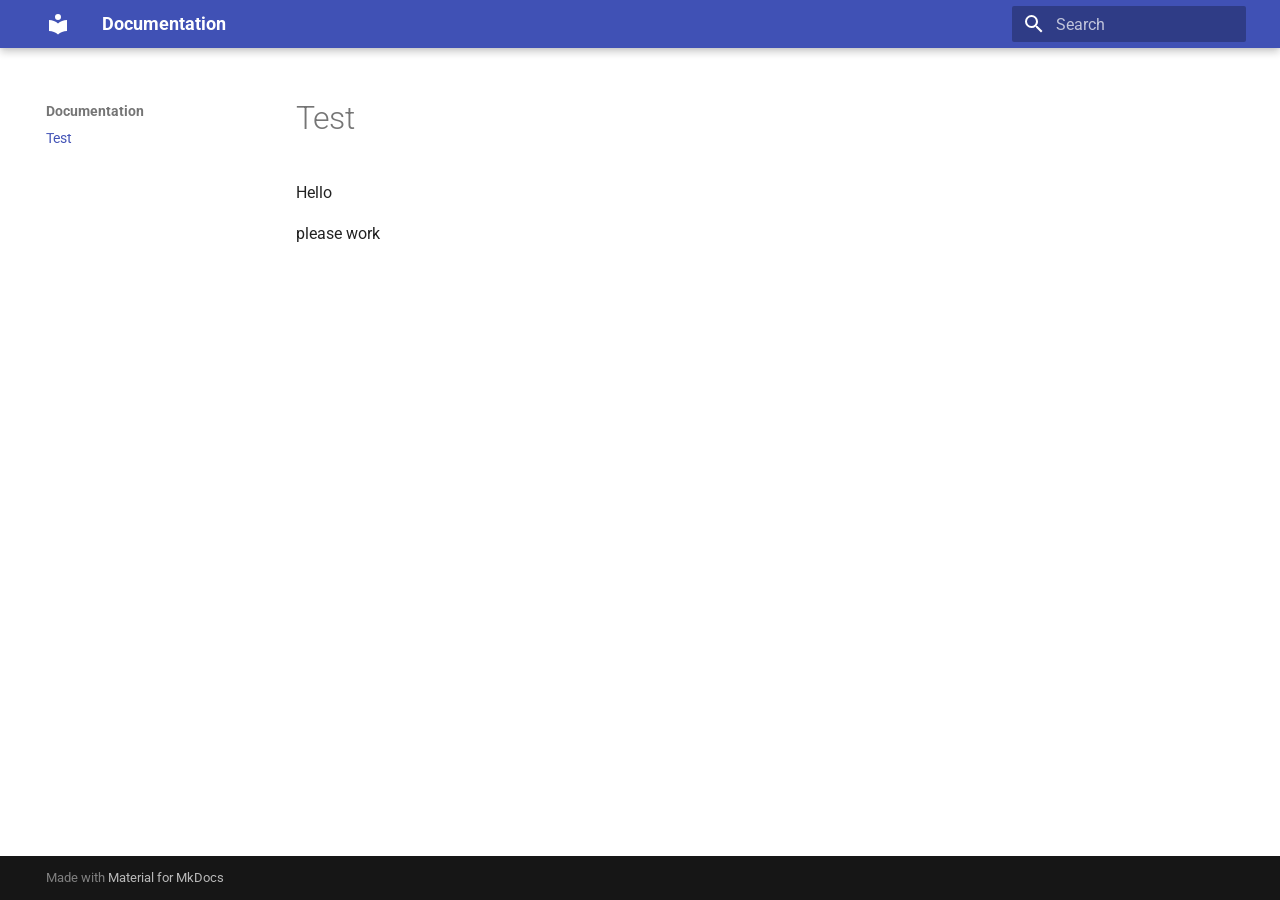
==== commit 5fa9ae36: "deploy: 1ebcd839a47219d781e31b9b58f5e38d710f116b" ====
--- a/test/index.html
+++ b/test/index.html
@@ -259,6 +259,7 @@
 
 <h1 id="test">Test</h1>
 <p>Hello</p>
+<p>please work</p>
 
 
 
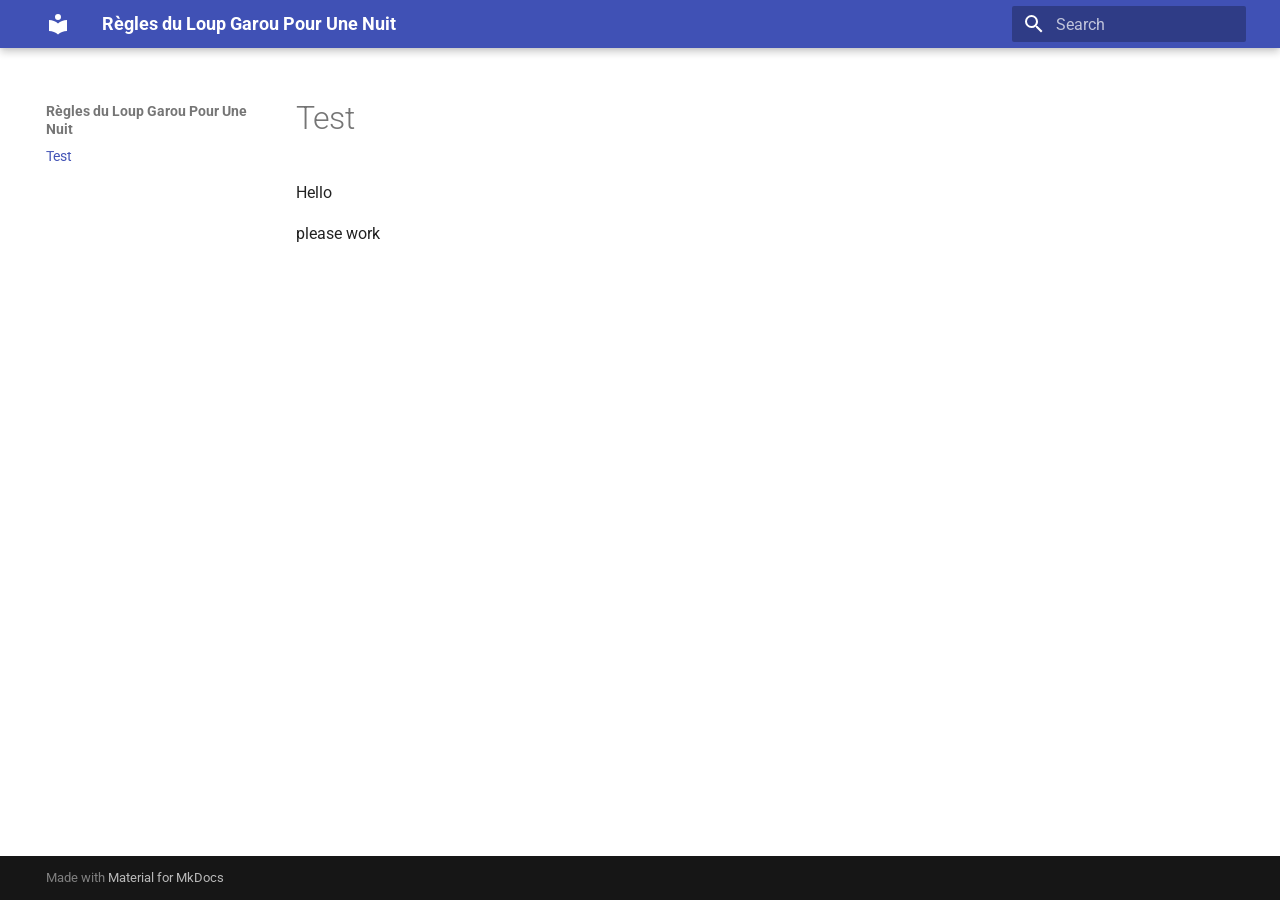
==== commit ae21b70c: "deploy: f9c6f7eba720a3f3f848375105c08dd0dc959417" ====
--- a/test/index.html
+++ b/test/index.html
@@ -19,7 +19,7 @@
     
     
       
-        <title>Test - Documentation</title>
+        <title>Test - Règles du Loup Garou Pour Une Nuit</title>
       
     
     
@@ -76,7 +76,7 @@
 
 <header class="md-header md-header--shadow" data-md-component="header">
   <nav class="md-header__inner md-grid" aria-label="Header">
-    <a href=".." title="Documentation" class="md-header__button md-logo" aria-label="Documentation" data-md-component="logo">
+    <a href=".." title="Règles du Loup Garou Pour Une Nuit" class="md-header__button md-logo" aria-label="Règles du Loup Garou Pour Une Nuit" data-md-component="logo">
       
   
   <svg xmlns="http://www.w3.org/2000/svg" viewBox="0 0 24 24"><path d="M12 8a3 3 0 0 0 3-3 3 3 0 0 0-3-3 3 3 0 0 0-3 3 3 3 0 0 0 3 3m0 3.54C9.64 9.35 6.5 8 3 8v11c3.5 0 6.64 1.35 9 3.54 2.36-2.19 5.5-3.54 9-3.54V8c-3.5 0-6.64 1.35-9 3.54"/></svg>
@@ -90,7 +90,7 @@
       <div class="md-header__ellipsis">
         <div class="md-header__topic">
           <span class="md-ellipsis">
-            Documentation
+            Règles du Loup Garou Pour Une Nuit
           </span>
         </div>
         <div class="md-header__topic" data-md-component="header-topic">
@@ -174,13 +174,13 @@
 
 <nav class="md-nav md-nav--primary" aria-label="Navigation" data-md-level="0">
   <label class="md-nav__title" for="__drawer">
-    <a href=".." title="Documentation" class="md-nav__button md-logo" aria-label="Documentation" data-md-component="logo">
+    <a href=".." title="Règles du Loup Garou Pour Une Nuit" class="md-nav__button md-logo" aria-label="Règles du Loup Garou Pour Une Nuit" data-md-component="logo">
       
   
   <svg xmlns="http://www.w3.org/2000/svg" viewBox="0 0 24 24"><path d="M12 8a3 3 0 0 0 3-3 3 3 0 0 0-3-3 3 3 0 0 0-3 3 3 3 0 0 0 3 3m0 3.54C9.64 9.35 6.5 8 3 8v11c3.5 0 6.64 1.35 9 3.54 2.36-2.19 5.5-3.54 9-3.54V8c-3.5 0-6.64 1.35-9 3.54"/></svg>
 
     </a>
-    Documentation
+    Règles du Loup Garou Pour Une Nuit
   </label>
   
   <ul class="md-nav__list" data-md-scrollfix>
